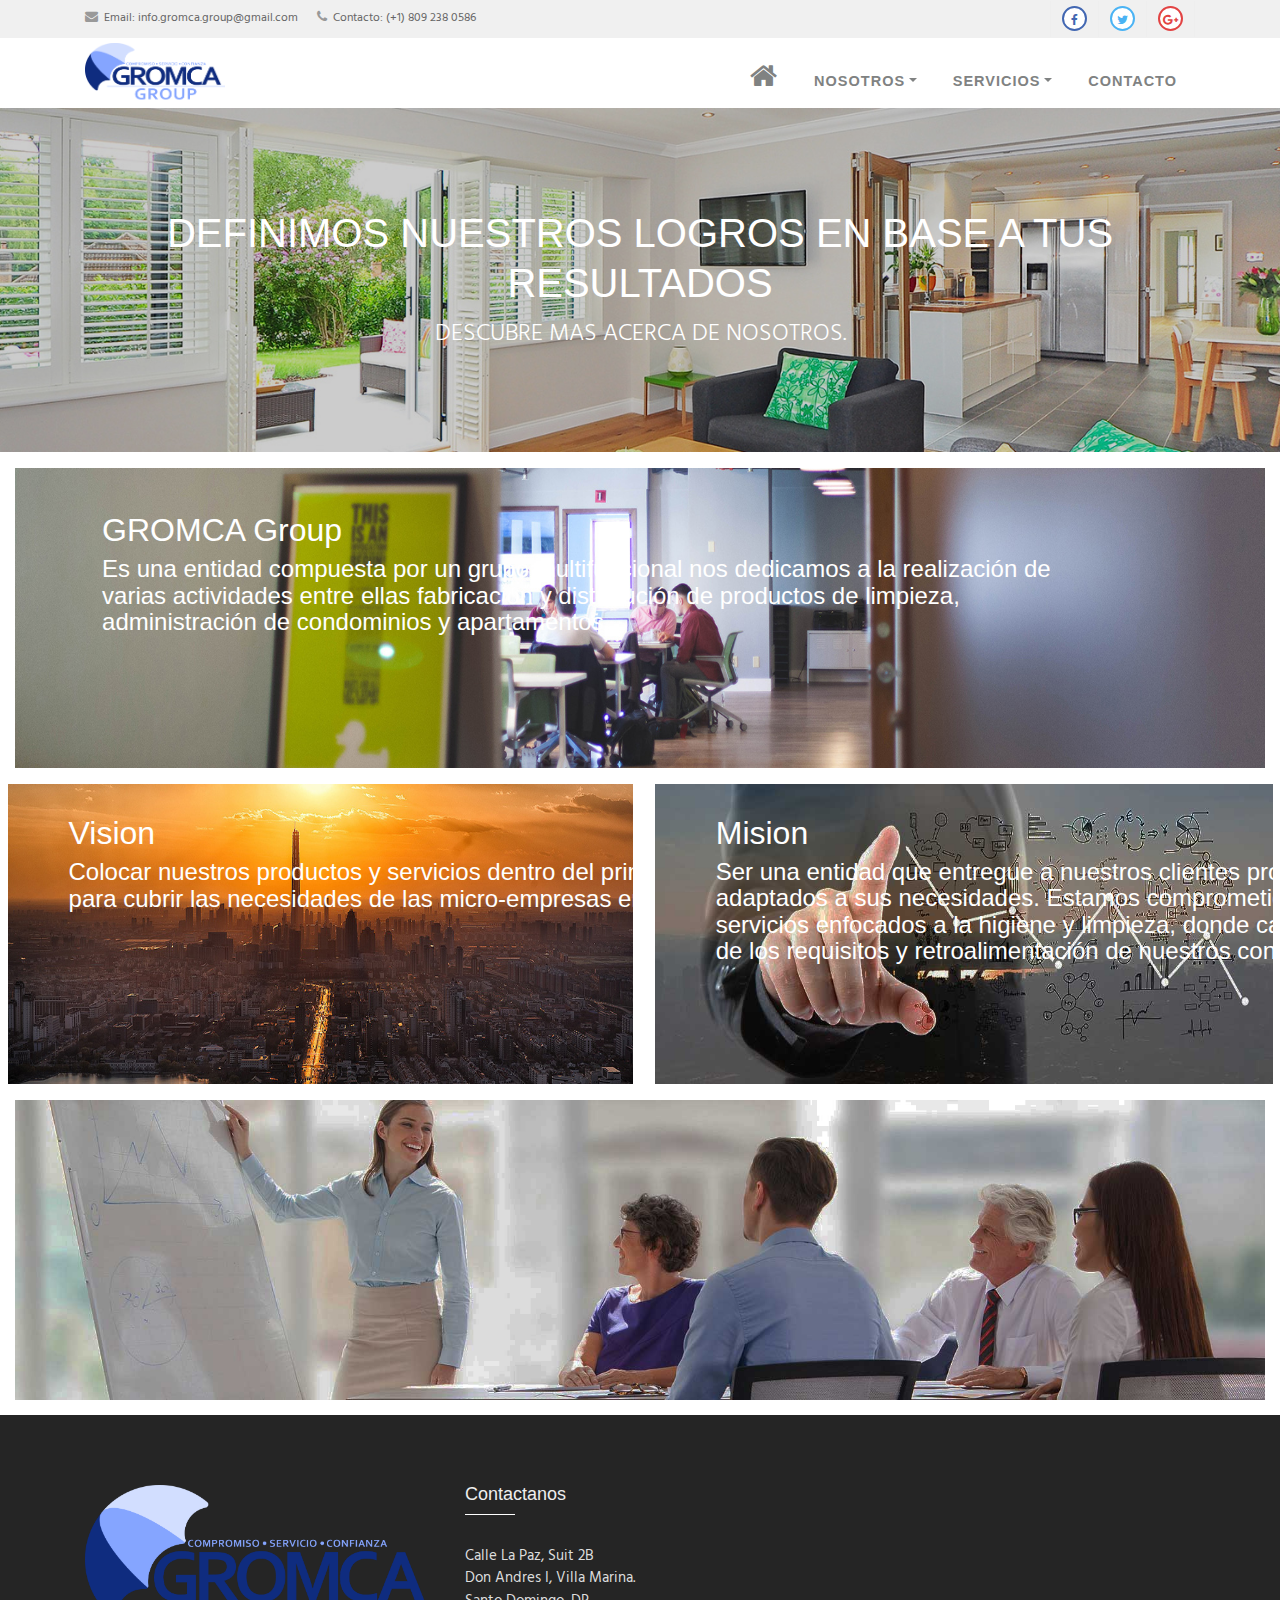
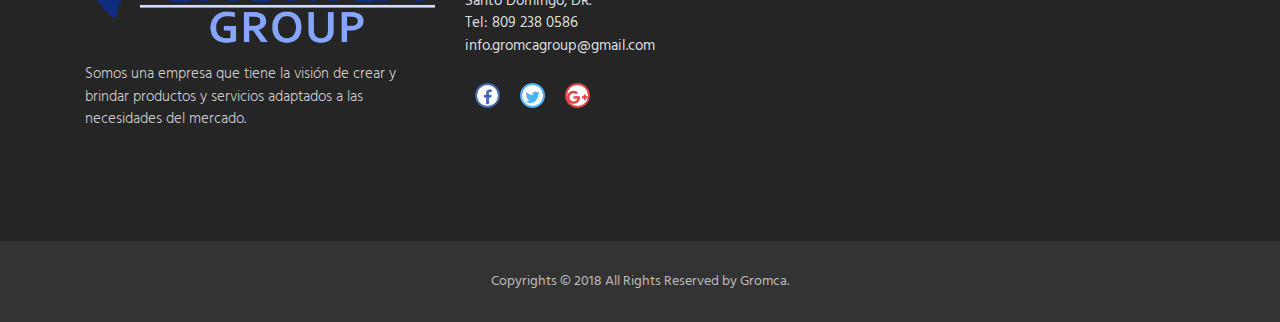
==== about.html @ 841d6919 "last updates" ====
<!--
author: Boostraptheme
author URL: https://boostraptheme.com
License: Creative Commons Attribution 4.0 Unported
License URL: https://creativecommons.org/licenses/by/4.0/
-->

<!DOCTYPE html>
<html lang="en">

  <head>

    <meta charset="utf-8">
    <meta name="viewport" content="width=device-width, initial-scale=1, shrink-to-fit=no">
    <meta name="description" content="">
    <meta name="author" content="">

    <title>Business Bootstrap Responsive Template</title>
    <link rel="shortcut icon" href="img/logo-s.png">

    <!-- Global Stylesheets -->
    <link href="https://fonts.googleapis.com/css?family=Roboto+Condensed:300,300i,400,400i,700,700i" rel="stylesheet">
    <link href="css/bootstrap/bootstrap.min.css" rel="stylesheet">
    <link rel="stylesheet" href="font-awesome-4.7.0/css/font-awesome.min.css">
    <link rel="stylesheet" href="css/animate/animate.min.css">
    <link rel="stylesheet" href="css/owl-carousel/owl.carousel.min.css">
    <link rel="stylesheet" href="css/owl-carousel/owl.theme.default.min.css">
    <link rel="stylesheet" href="css/style.css">

    <!-- Core Stylesheets -->
    <link rel="stylesheet" href="css/project.css"> 
  </head>

  <body id="page-top">

<!--====================================================
                         HEADER
======================================================--> 

     <header>

      <!-- Top Navbar  -->
      <div class="top-menubar">
        <div class="topmenu">
          <div class="container">
            <div class="row">
              <div class="col-md-7">
                <ul class="list-inline top-contacts">
                  <li>
                    <i class="fa fa-envelope"></i> Email: <a href="mailto:info.gromca.group@gmail.com">info.gromca.group@gmail.com</a>
                  </li>
                  <li>
                    <i class="fa fa-phone"></i> Contacto: (+1) 809 238 0586
                  </li>
                </ul>
              </div> 
              <div class="col-md-5">
                <ul class="list-inline top-data">
                  <li><a href="#" target="_empty"><i class="fa top-social fa-facebook"></i></a></li>
                  <li><a href="#" target="_empty"><i class="fa top-social fa-twitter"></i></a></li>
                  <li><a href="#" target="_empty"><i class="fa top-social fa-google-plus"></i></a></li> 
                  <!-- <li><a href="#" class="log-top" data-toggle="modal" data-target="#login-modal">Login</a></li>  -->
                </ul>
              </div>
            </div>
          </div>
        </div> 
      </div> 
      
      <!-- Navbar -->
      <nav class="navbar navbar-expand-lg navbar-light" id="mainNav" data-toggle="affix">
        <div class="container">
          <a class="navbar-brand smooth-scroll" href="index.html">
            <img src="img/logo-w.png" alt="logo" class="img-fluid2">
          </a> 
          <button class="navbar-toggler navbar-toggler-right" type="button" data-toggle="collapse" data-target="#navbarResponsive" aria-controls="navbarResponsive" aria-expanded="false" aria-label="Toggle navigation"> 
                <span class="navbar-toggler-icon"></span>
          </button>  
          <div class="collapse navbar-collapse" id="navbarResponsive">
            <ul class="navbar-nav ml-auto">
               <li class="nav-item" ><a class="nav-link smooth-scroll" href="index.html"><i class="fa fa-home fa-2x" aria-hidden="true"></i></a></li>
                <li class="nav-item dropdown" >
                  <a class="nav-link dropdown-toggle smooth-scroll" href="#" id="navbarDropdownMenuLink" data-toggle="dropdown" aria-haspopup="true" aria-expanded="false">Nosotros</a> 
                  <div class="dropdown-menu dropdown-cust" aria-labelledby="navbarDropdownMenuLink">
                    <a class="dropdown-item" href="about.html">Por qué Gromca?</a>
                    <a class="dropdown-item" href="team.html">Nuestro Equipo</a>
                  </div>
                </li>
                <li class="nav-item dropdown" >
                  <a class="nav-link dropdown-toggle smooth-scroll" href="#" id="navbarDropdownMenuLink" data-toggle="dropdown" aria-haspopup="true" aria-expanded="false">Servicios</a> 
                  <div class="dropdown-menu dropdown-cust" aria-labelledby="navbarDropdownMenuLink">
                    <a class="dropdown-item" href="upcoming.html">Productos</a>
                    <a class="dropdown-item" href="services.html">Adm. Condominios</a>
                  </div>
                </li>
                <li class="nav-item" ><a class="nav-link smooth-scroll" href="contact.html">Contacto</a></li>
                <li>
                  <div class="top-menubar-nav">
                    <div class="topmenu ">
                      <div class="container">
                        <div class="row">
                          <div class="col-md-9">
                            <ul class="list-inline top-contacts">
                              <li>
                                <i class="fa fa-envelope"></i> Email: <a href="mailto:info.gromca.group@gmail.com">info.gromca.group@gmail.com</a>
                              </li>
                              <li>
                                <i class="fa fa-phone"></i> Contacto: (+1) 809 238 0586
                              </li>
                            </ul>
                          </div> 
                          <div class="col-md-3">
                            <ul class="list-inline top-data">
                              <li><a href="#" target="_empty"><i class="fa top-social fa-facebook"></i></a></li>
                              <li><a href="#" target="_empty"><i class="fa top-social fa-twitter"></i></a></li>
                              <li><a href="#" target="_empty"><i class="fa top-social fa-google-plus"></i></a></li> 
                            </ul>
                          </div>
                        </div>
                      </div>
                    </div> 
                  </div>
                </li>
            </ul>  
          </div>
        </div>
      </nav>
    </header> 

<!--====================================================
                       HOME-P
======================================================-->
    <div id="home-p" class="home-p pages-head1about text-center">
        <div class="container">
            <h1 class="wow fadeInUp" data-wow-delay="0.1s">Definimos nuestros logros en base a tus resultados</h1>
            <p>Descubre mas acerca de nosotros.</p>
        </div>
	</div>




<!--====================================================
                        PROJECT-P2
======================================================--> 
    <section id="project-p2" class="project-p2" style="background: #FFFFFF;">
      <div class="container-fluid">
        <div class="row"> 
			<div class="col-md-12">
              <div class="project-p2-cont">
                <div class="col-md-5 col-sm-6">
                  <div class="project-p2-desc">
				  <h2>GROMCA Group</h2>
                    <h4 style="height: 104px;width: 1000px;">Es una entidad compuesta por un grupo multifuncional nos dedicamos a la realización de varias actividades entre ellas fabricación y distribución de productos de limpieza, administración de condominios y apartamentos.</h4>		
                  </div>
                </div>
                <img src="img/project/pro-8.jpg" class="img-fluid" alt="...">
              </div>
            </div>
            <div class="col-md-6">
              <div class="project-p2-cont">
                <div class="col-md-5 col-sm-6">
                  <div class="project-p2-desc wow fadeInUp" data-wow-delay="0.3s">
					<h2>Vision</h2>
                    <h4 style="height: 104px;width: 850px;">Colocar nuestros productos y servicios dentro del primer lugar de selección para cubrir las necesidades de las micro-empresas en República Dominicana.</h4>
                  </div>
                </div>
                <img src="img/project/pro-4.jpg" class="img-fluid" alt="...">
              </div>
            </div>
            <div class="col-md-6">
              <div class="project-p2-cont">
                <div class="col-md-5 col-sm-6">
                  <div class="project-p2-desc wow fadeInUp" data-wow-delay="0.6s">
					<h2>Mision</h2>
                    <h4 style="height: 104px;width: 850px;">Ser una entidad que entregue a nuestros clientes productos y servicios adaptados a sus necesidades. Estamos comprometidos a brindar productos y servicios enfocados a la higiene y limpieza, donde cada día mejoramos a favor de los requisitos y retroalimentación de nuestros consumidores.</h4>
                  </div>
                </div>
                <img src="img/project/pro-7.jpg" class="img-fluid" alt="...">
              </div>
            </div>
            <div class="col-md-12">
              <div class="project-p2-cont">
                <div class="col-md-5 col-sm-6">
                  <div class="project-p2-desc wow fadeInUp" data-wow-delay="0.3s" style="height: 104px;width: 850px;">
					<h2>Valores</h2>
          <h4>Confiabilidad.</h4>
					<h4>Calidad de Servicio.</h4>
					<h4>Respeto.</h4>
					<h4>Trabajo en Equipo.</h4>
					<h4>Responsabilidad.</h4>
                  </div>
                </div>
                <img src="img/img/banner-2.jpg" class="img-fluid" alt="...">
              </div>
            </div>         
          </div> 
      </div>
    </section>
    
    
<!--====================================================
                      FOOTER
======================================================--> 
 <footer> 
        <div id="footer-s1" class="footer-s1">
          <div class="footer">
            <div class="container">
              <div class="row">
                <!-- About Us -->
                <div class="col-sm-4">
                  <div><img src="img/logo-w.png" alt="" class="img-fluid3"></div>
                  <ul class="list-unstyled comp-desc-f">
                     <li><p>Somos una empresa que tiene la visión de crear y brindar productos y servicios adaptados a las necesidades del mercado. </p></li> 
                  </ul><br> 
                </div>
                <!-- End About Us -->

                <!-- Latest Tweets -->
                <div class="col-sm-5">
                  <div class="heading-footer"><h2>Contactanos</h2></div>
                  <address class="address-details-f">
                    Calle La Paz, Suit 2B<br>
					Don Andres I, Villa Marina.<br>
                    Santo Domingo, DR. <br>
                    Tel: 809 238 0586 <br>
                    <a href="info.gromcagroup@gmail.com" class=""> info.gromcagroup@gmail.com</a>
                  </address>  
                  <ul class="list-inline social-icon-f top-data">
                    <li><a href="#" target="_empty"><i class="fa top-social fa-facebook"></i></a></li>
                    <li><a href="#" target="_empty"><i class="fa top-social fa-twitter"></i></a></li>
                    <li><a href="#" target="_empty"><i class="fa top-social fa-google-plus"></i></a></li> 
                  </ul>
                </div>
                <!-- End Latest Tweets -->
              </div>
            </div><!--/container -->
          </div> 
        </div>

        <div id="footer-bottom">
            <div class="container">
                <div class="row">
                    <div class="col-md-12">
                        <div id="footer-copyrights">
                            <p>Copyrights &copy; 2018 All Rights Reserved by Gromca.</p>
                        </div>
                    </div> 
                </div>
            </div>
        </div>
        <a href="#home" id="back-to-top" class="btn btn-sm btn-green btn-back-to-top smooth-scrolls hidden-sm hidden-xs" title="home" role="button">
            <i class="fa fa-angle-up"></i>
        </a>
    </footer>


    <!-- Bootstrap core JavaScript -->
    <script src="js/jquery/jquery.min.js"></script>
    <script src="js/popper/popper.min.js"></script>
    <script src="js/bootstrap/bootstrap.min.js"></script>
    <script src="js/wow/wow.min.js"></script>
    <script src="js/owl-carousel/owl.carousel.min.js"></script>

    <!-- Plugin JavaScript -->
    <script src="js/jquery-easing/jquery.easing.min.js"></script> 
    
    <script src="js/custom.js"></script> 
  </body>
</html>
---- css/style.css ----
/*
author: Boostraptheme
author URL: https://boostraptheme.com
License: Creative Commons Attribution 4.0 Unported
License URL: https://creativecommons.org/licenses/by/4.0/
*/ 

/*====================================================
                DEFAULT VALUES:

                Font Family                 : Roboto Condensed
                
                Greenish Blue               : #2196f3       (Buttons, Icons, Links, Lines & Backgrounds)
                Steel Gray                  : #41464b       (Headings)
                light Gray                  : #61666b       (Heading Second)
                Gray                        : #717171       (Paragraphs)
                Gray extra light            : #f5f5f5       (Content Background)
                White                       : #fff          (Text With Black Backgrounds)
                Black                       : #000 

======================================================*/

@import url('https://fonts.googleapis.com/css?family=Hind:400,600');

/* General CSS */

html,
body {
    height: 100%;
}

body {
    font-family: 'Hind', sans-serif;
}  

h1, h2, h3, h4, h5 {
    font-family: 'Roboto', sans-serif;
    color:#FFFFFF;
    /*text-transform: uppercase;*/
} 

a {
    font-family: 'Hind', sans-serif;
    color: #2196f3;
}

p {
    font-family: 'Hind', sans-serif;
    color: #64707b;
    font-size: 15px;
    font-weight: 300;
}

@media (min-width: 1600px) {
    p {
        font-family: 'Hind', sans-serif;
        color: #64707b;
        font-size: 16px;
        font-weight: 300;
    }    
}
 
/*====================================================
                       NAVIGATION
======================================================*/
     
    /*Top Navbar*/

    .top-menubar-nav {
        display: none;
    }

    header .topmenu {
        background: #f0f0f0;
        border-top: solid 1px #f0f0f0;
        border-bottom: solid 1px #f0f0f0;
    }


    /*Top Contacts*/

    header .topmenu ul {
        margin: 0;
    }

    header .topmenu .top-contacts {
        line-height: 25px;
    }

    header .topmenu .top-contacts li {
        color: #666;
        padding: 5px 0;
        font-size: 12px;
        margin-right: 15px;
        display: inline-block;
    }

    header .topmenu .top-contacts li a {
        color: #666;
    }

    header .topmenu .top-contacts i {
        color: #999;
        font-size: 13px;
        margin-right: 3px;
    }


    /*Top Data*/

    header .topmenu .top-data {
        text-align: right;
    }

    header .topmenu .top-data li {
        padding: 5px 11px;
        margin-left: -4px;
        display: inline-block;
        border-right: solid 1px #eee;
    }

    header .topmenu .top-data li:first-child {
        margin-left: 0;
        border-left: solid 1px #eee;
    }

    header .topmenu .top-data li a {
        font-size: 12px;
    }

    header .topmenu .top-data li a:hover {
        text-decoration: none;
    }

    .top-social {
        height: 25px;
        line-height: 25px;
        text-align: center;
        width: 25px;
        border-radius: 50%;
        background: #fff;
    }

    header .topmenu .top-data li i.top-social.fa-facebook,
    .social-icon-f li i.top-social.fa-facebook {
        border: 2px solid #4267b2;
        color: #4267b2;
    }

    header .topmenu .top-data li i.top-social.fa-facebook:hover,
    .social-icon-f li i.top-social.fa-facebook:hover {
        background: #4267b2;
        color: #fff;
    }

    header .topmenu .top-data li i.top-social.fa-twitter,
    .social-icon-f li i.top-social.fa-twitter {
        border: 2px solid #4AB3F4;
        color: #4AB3F4;
    }

    header .topmenu .top-data li i.top-social.fa-twitter:hover,
    .social-icon-f li i.top-social.fa-twitter:hover {
        background: #4AB3F4;
        color: #fff;
    }

    header .topmenu .top-data li i.top-social.fa-google-plus,
    .social-icon-f li i.top-social.fa-google-plus {
        border: 2px solid #e24343;
        color: #e24343;
    }

    header .topmenu .top-data li i.top-social.fa-google-plus:hover,
    .social-icon-f li i.top-social.fa-google-plus:hover {
        background: #e24343;
        color: #fff;
    }

       header .topmenu .top-data li i.top-social.fa-linkedin,
    .social-icon-f li i.top-social.fa-linkedin {
        border: 2px solid #0077B5;
        color: #0077B5;
    }

    header .topmenu .top-data li i.top-social.fa-linkedin:hover,
    .social-icon-f li i.top-social.fa-linkedin:hover {
        background: #0077B5;
        color: #fff;
    }

    header .topmenu .top-data li a.log-top {
        text-decoration: none;
        font-size: 15px;
        font-weight: 700;
        color:#888;
    }

    header .topmenu .top-data li a.log-top:hover {
        color:#555;
    }


    /*Responsive Topbar*/

    @media (max-width: 991px) {
        header .topmenu ul {
            text-align: center !important;
        }

        header .topmenu .top-data li {
            top: 1px;
            padding: 6px 10px;
            margin-left: -5px;
            position: relative;
            border: solid 1px #eee;
        }
    }


    /*Navbar*/
    .affix {
        position: fixed;
        top: 0;
        right: 0;
        left: 0;
        z-index: 1030;
        box-shadow: 0px 0.5px 4px #c3c2c2;
    }  

    .navbar {
        padding: 0;
        -webkit-transition: all .5s ease-in-out;
        transition: all .5s ease-in-out;
        background: #fff;
    }

    .navbar-header {
        padding-left: 85px;
    }

    .justify-content-end {
        padding-right: 85px;
    }

    .navbar-nav {
        float: right;
    }


    .navbar-nav>li {
        height: 65px;
        line-height: 65px;
        border-bottom: 3px solid rgba(0, 0, 0, 0);
        transition: all .5s ease-in-out;
    }

    .navbar-nav>li:hover,
    .navbar-nav>li:active {
        border-bottom: 2px solid #2196f3;
        background: #f0f0f0;
    }

    .navbar-nav>li>a {
        color: #808282 !important; 
        font-size: 14.5px;
        font-weight: 700;
        font-family: "hine", sans-serif;
        text-transform: uppercase;
        letter-spacing: 1px;
        margin: 0 10px;
    }

    .navbar-nav>li>a:hover,
    .navbar-nav>li>a:active {
        color: #2196f3!important;
    }

    
    /*This is item search bar*/

    .navbar-nav li>.search {
        color: #aaa;
        cursor: pointer;
        font-size: 15px;
        z-index: 0;
        min-width: 30px;
        margin-top: 3px;
        padding: 28px 0;
        text-align: center;
        display: inline-block;
    }

    .navbar-nav li>.search:hover {
        color: #2196f3;
    }

    .navbar .search-open {
        right: 0;
        top: 65px;
        display: none;
        height: 50px;
        padding: 4px;
        position: absolute;
        background: #fff;
        box-shadow: 0 0 3px #ddd;
        z-index: 1001;
    }

    .navbar .search-open input,
    .navbar .search-open span {
        height: 40px;
        border-color: #2196f3;
        line-height: 50px;
    }

    .navbar .search-open span {
        background: #2196f3;
        color: #fff;
    }

    .navbar-toggle {
        background-color: rgba(0, 0, 0, 0.1);
        border: 1px solid #fff;
        border-radius: 0;
    }

    .navbar-toggle .navbar-toggler-icon {
        background-color: #fff!important;
    }

    .navbar-collapse {
        max-height: none !important;
    }

    .vesco-top-nav ul.navbar-nav>li>a.active {
        color: #2196f3!important;
    }
      
    @media (min-width: 992px){

        .navbar-expand-lg .navbar-nav .dropdown-menu.mega-menu {
            position: absolute;
            left: -280px;
        }

        .dropdown-cust.mega-menu .dropdown-item {
            border-right: 1px solid #e0e0e0;
        }    

        .dropdown-cust.mega-menu {
            margin-top: 0px;
            min-width: 450px;
            padding: 0;
            border-top: 2px solid #2196f3;
            border-left: 2px solid rgba(1, 1, 1, 0);
            border-right: 2px solid rgba(1, 1, 1, 0);
            border-bottom: 2px solid #2196f3;
            border-radius: 0;
        }
    } 

    @media (min-width: 992px) and (max-width: 1200px) {
        .navbar-expand-lg .navbar-nav .dropdown-menu.mega-menu {
            position: absolute;
            left: -300px;
        }    
    }

    .dropdown-cust {
        margin-top: 0px;
        min-width: 220px;
        padding: 0;
        border-top: 2px solid #2196f3;
        border-left: 2px solid rgba(1, 1, 1, 0);
        border-right: 2px solid rgba(1, 1, 1, 0);
        border-bottom: 2px solid #2196f3;
        border-radius: 0;
    } 

    .dropdown-cust .dropdown-item {
        display: block;
        width: 100%;
        padding: 0px 1rem;
        margin: 0px;
        height: 40px;
        line-height: 40px;
        font-size: 14px;
        clear: both;
        font-weight: 400;
        color: #61666b;
        text-align: inherit;
        white-space: nowrap;
        text-transform: uppercase;
        background: 0 0;
        border-bottom: 1px solid #e0e0e0;
    } 

    .dropdown-cust .dropdown-item:hover,
    .dropdown-cust .dropdown-item.active {
        background: #f0f0f0;
    }

    .dropdown-cust.mega-menu .mega-menu-img img {
    }

    @media (max-width: 991px) {

        .navbar>.container .navbar-nav {
            float: left;
            border-top: 1px solid #ddd;
            width: 100%;
        }

        .navbar>.container .navbar-brand,
        .navbar>.container-fluid .navbar-brand {
            padding: 12px 0px;
            margin-left: -10px;
        }

        .navbar-toggle {
            margin-right: 0;
        }

        .navbar .search-open {
            width: 100%;
        }

        .navbar-nav>li {
            height: auto;
            line-height: 35px;
            border-bottom: 3px solid rgba(0, 0, 0, 0);
            transition: all .5s ease-in-out;
            border-bottom: 1px solid #ddd;
        }

        .navbar-nav>li.active,
        .navbar-nav>li:hover,
        .navbar-nav>li:active {
            border-bottom: 2px solid #ddd;
            background: #f0f0f0;
        }

        .navbar li>.search {
            display: none;
        }

        .navbar .search-open {
            right: 0;
            top: 0;
            display: block;
            height: auto;
            line-height: 50px;
            padding: 4px;
            position: relative;
            box-shadow: none;
            background: none;
            z-index: 1;
        }

        .dropdown-cust {
            margin-top: -2px;
            min-width: 220px;
            padding: 0;
            border-left: 2px solid rgba(1, 1, 1, 0);
            border-right: 2px solid rgba(1, 1, 1, 0);
            border-bottom: 2px solid #2196f3;
            border-radius: 0;
            z-index: 0;
            overflow: hidden;
        }
    }

    @media (max-width: 767px) {

        .affix {
            position: absolute;
            top: 0;
            right: 0;
            left: 0;
            z-index: 1030;
            box-shadow: 0px 0.5px 4px #c3c2c2;
        }  

        .top-menubar {
            display: none;
        }

        .container {
            max-width: 100%;
        }

        .navbar>.container .navbar-brand,
        .navbar>.container .navbar-toggler,
        .navbar>.container-fluid .navbar-brand {
            margin: 8px 10px;
        }

        .navbar>.container .navbar-brand,
        .navbar>.container-fluid .navbar-brand {
            padding: 8px 0px;
        }

        .navbar-nav>li {
            line-height: 25px;
            padding: 0 20px;
            border-bottom: 3px solid rgba(0, 0, 0, 0);
            transition: all .5s ease-in-out;
            border-bottom: 1px solid #ddd;
        }

        .navbar-nav>li:last-child {
            padding: 0px;
        }
        .navbar-nav>li.dropdown .dropdown-menu {
            margin-bottom: 15px;
        }

        .top-menubar-nav {
            display: block;
        }
    }

    @media (min-width: 1600px) {
        .dropdown-cust .dropdown-item {
            font-size: 15px;
        }
    }

/*====================================================
                  BUTTON (Generic)
======================================================*/

    .btn-general {
        background-color: transparent;
        text-align: center;
        border-width: 1px;
        border-radius: 0px;
        font-size: 16px;
        padding: 10px 15px;
        font-weight: 400;
        text-transform: uppercase;
    }

    .btn-white {
        border-color: #2196f3;
        background-color: #2196f3;
        color: #fff;
    }

    .btn-white:hover,
    .btn-white:focus {
        background-color: transparent;
        color: #2196f3;
        cursor: pointer;
    }

    .btn-green {
        border-color: #2196f3;
        color: #2196f3;
    }

    .btn-green:hover,
    .btn-green:focus {
        background-color: #2196f3;
        color: #fff;
        cursor: pointer;
    }
     
/*====================================================
                       HOME
======================================================*/

    .carousel-fade {
        height: 90vh;
        background-size: cover;
        background-position: center center;
        background-repeat: no-repeat;
        background-image: url(../img/PageImages/home.jpg);
    }

    .carousel-fade .carousel-inner .carousel-item {
        -webkit-transition-property: opacity;
        transition-property: opacity;
    }

    .carousel-fade .carousel-control {
        z-index: 2;
    }

    .carousel-fade {
        position: relative;
        height: 90vh;
    }

    .hero {
        position: absolute;
        top: 45%;
        left: 50%;
        background: rgba(0, 0, 0, 0.7);
        border: 5px solid #fff;
        padding: 40px;
        z-index: 3;
        color: #c0c0c0;
        text-align: center;
        text-transform: uppercase;
        text-shadow: 1px 1px 0 rgba(0, 0, 0, 0);
        -webkit-transform: translate3d(-50%, -50%, 0);
        -moz-transform: translate3d(-50%, -50%, 0);
        -ms-transform: translate3d(-50%, -50%, 0);
        -o-transform: translate3d(-50%, -50%, 0);
        transform: translate3d(-50%, -50%, 0);
    }

    .hero h1 {
        font-size: 3.5em;
        color: #fff;
        font-weight: 700;
        width: 600px;
        margin: 0;
        padding: 0;
        opacity: 1;
        letter-spacing: 2px;
        margin-bottom: 30px;
    }

    .hero h1 span a {
        color: #2196f3;
        text-decoration: none;
    }

    .hero h3 {
        font-size: 1em;
        color: #fff;
        letter-spacing: 2px;
        margin-bottom: 15px;
    }

    .hero button {
        margin: 10px 0;
    }

    .carousel-fade .carousel-inner .carousel-item .hero {
        opacity: 0;
        -webkit-transition: 2s all ease-in-out .1s;
        -moz-transition: 2s all ease-in-out .1s;
        -ms-transition: 2s all ease-in-out .1s;
        -o-transition: 2s all ease-in-out .1s;
        transition: 2s all ease-in-out .1s;
    }

    .carousel-fade .carousel-inner .carousel-item.active .hero {
        opacity: 1;
        -webkit-transition: 2s all ease-in-out .1s;
        -moz-transition: 2s all ease-in-out .1s;
        -ms-transition: 2s all ease-in-out .1s;
        -o-transition: 2s all ease-in-out .1s;
        transition: 2s all ease-in-out .1s;
    }

    .overlay {
        position: absolute;
        width: 100%;
        height: 90%;
        z-index: 2;
        background: rgba(0, 0, 0, 0);
    }

    .carousel-fade .carousel-inner .carousel-item {
        height: 100vh;
    }

    @media (max-width: 767px) {
        .hero h1 {
            font-size: 2.5em;
            color: #fff;
            font-weight: 700;
            width: 400px;
            margin: 0;
            padding: 0;
            opacity: 1;
            letter-spacing: 2px;
            margin-bottom: 30px;
        }
        .hero h3 {
            font-size: 1em;
            color: #fff;
            letter-spacing: 2px;
            line-height: 25px;
            margin-bottom: 15px;
        }
    }

    @media (max-width: 575px) {
        .hero {
            position: absolute;
            top: 45%;
            padding: 20px 0px;
        }
        .hero h1 {
            font-size: 1.9em;
            color: #fff;
            font-weight: 700;
            width: 370px;
            margin: 0;
            padding: 0;
            opacity: 1;
            letter-spacing: 2px;
            margin-bottom: 30px;
        }
        .hero h3 {
            font-size: .9em;
            color: #fff;
            letter-spacing: 2px;
            line-height: 25px;
            margin-bottom: 15px;
        }
    }

    @media (max-width: 420px) {
        .hero {
            position: absolute;
            top: 45%;
            padding: 20px 0;
            border: 3px solid #fff;
        }
        .hero h1 {
            font-size: 1.7em;
            color: #fff;
            font-weight: 700;
            width: 295px;
            margin: 0;
            padding: 0;
            opacity: 1;
            letter-spacing: 2px;
            margin-bottom: 30px;
        }
        .hero h3 {
            font-size: .8em;
            color: #fff;
            letter-spacing: 2px;
            line-height: 25px;
            margin-bottom: 15px;
        }
    }

/*====================================================
               OTHER HOME PAGE
======================================================*/

      .home-p {
        z-index: 1;
        padding: 100px 0;
        position: relative;
      }

      .home-p.breadcrumbs-lg {
        padding: 200px 0;
      } 

      .home-p.pages-head1 {
        background: url(../img/img/banner-1.jpg) no-repeat;
        background-size: cover;
        background-position: center center;
      }
      .home-p.pages-head1about {
        background: url(../img/project/pro-3.jpg) no-repeat;
        background-size: cover;
        background-position: center center;
      }
      .home-p.pages-clean {
        background: url(../img/img/pro-3.jpg) no-repeat;
        background-size: cover;
        background-position: center center;
      }
      .home-p.pages-security {
        background: url(../img/img/seguridad.jpg) no-repeat;
        background-size: cover;
        background-position: center center;
      }
      .home-p.pages-maintenance {
        background: url(../img/img/mantenimiento.jpg) no-repeat;
        background-size: cover;
        background-position: center center;
      }

      .home-p.pages-head2 {
        background: url(../img/img/banner-2.jpg) no-repeat;
        background-size: cover;
        background-position: center center;
      } 

      .home-p.pages-head3 {
        background: url(../img/img/banner-3.jpg) no-repeat;
        background-size: cover;
        background-position: center center;
      }  

      .home-p.pages-head4 {
        background: url(../img/PageImages/contact.jpg) no-repeat;
        background-size: cover;
        background-position: center center;
      }  

      .home-p:after {
        top: 0;
        left: 0;
        z-index: -1;
        width: 100%;
        height: 100%;
        content: " ";
        position: absolute;
        background: rgba(0,0,0,0.2);
      }

      .home-p h1 {
        color: #fff;
        font-size: 40px;
        line-height: 50px;
        text-transform: uppercase;
      }

      .home-p p {
        color: #fff;
        font-size: 24px;
        font-weight: 200;
        margin-bottom: 0;
        text-transform: uppercase;
      }

      @media (max-width: 992px) {
        .home-p.breadcrumbs-lg {
          padding: 100px 0;
        }
      }

      @media (max-width: 768px) {
        .home-p,
        .home-p.breadcrumbs-lg {
          padding: 50px 0;
        }

        .home-p h1 {
          font-size: 30px;
          line-height: 40px;
        }

        .home-p p {
          font-size: 18px;
        }
      }

/*====================================================
               TITLE CONTENT (Generic)
======================================================*/

    .title-bar {
        padding: 100px 0;
    }

    .title-bar h1 {
        color: #41464b;
        text-align: center;
        font-weight: 700;
        margin: 20px auto 10px auto;
    }

    .title-bar .heading-border {
        width: 60px;
        height: 10px;
        background-color: #2196f3;
        margin: 0 auto 20px auto;
    }

    .heading-border-light {
        width: 30px;
        height: 5px;
        background-color: #2196f3;
        margin: 0 0 20px 0;
    }

    .title-bar p {
        color: #717171;
    }

    .title-bar p {
        text-align: center;
        font-size: 15px;
        line-height: 1.5;
        padding-bottom: 40px;
        margin: 0 auto;
        max-width: 700px;
    }

    .title-bar .title-but {
        margin: 0;
        background-color: transparent;
        text-align: center;
    }

    @media (max-width: 575px) {

        .title-bar {
            padding: 50px 0;
        }

        .title-bar h1 {
            color: #41464b;
            font-size: 30px;
            text-align: center;
            font-weight: 700;
            margin: 20px auto 10px auto;
        }

        .title-bar p {
            text-align: center;
            font-size: 14px;
            line-height: 1.5;
            padding-bottom: 40px;
            margin: 0 auto;
            max-width: 700px;
        }
    }

    @media (min-width: 1600px) {
        .title-bar p {
            font-size: 16px;
        }
    }

/*====================================================
               COLOR (Generic)
======================================================*/

    .cl-white {
        color: #fff;
    }

    .cl-atlantis {
        color: #fff;
    }

    .bg-white {
        background: #fff;
    }

    .bg-atlantis {
        background: #2196f3;
    }

    .bg-starship {
        background: #cdd613;
    }

    .bg-matisse {
        background: #0b385d;
    }

    .bg-chathams {
        background: #0aa1b9;
    }

    .bg-gray {
        background: #f0f0f0;
    }

    .bg-light-gray {
        background: #f9f9f9;
    }

    .bg-gradiant {
        background: -moz-linear-gradient(45deg, rgba(34, 155, 242, 1) 0%, rgba(0, 128, 129, 1) 99%, rgba(0, 128, 128, 1) 100%);
        /* ff3.6+ */
        background: -webkit-gradient(linear, left bottom, right top, color-stop(0%, rgba(34, 155, 242, 1)), color-stop(99%, rgba(0, 128, 129, 1)), color-stop(100%, rgba(0, 128, 128, 1)));
        /* safari4+,chrome */
        background: -webkit-linear-gradient(45deg, rgba(34, 155, 242, 1) 0%, rgba(0, 128, 129, 1) 99%, rgba(0, 128, 128, 1) 100%);
        /* safari5.1+,chrome10+ */
        background: -o-linear-gradient(45deg, rgba(34, 155, 242, 1) 0%, rgba(0, 128, 129, 1) 99%, rgba(0, 128, 128, 1) 100%);
        /* opera 11.10+ */
    }

/*====================================================
                LOGIN OR REGISTER
======================================================*/

        #login-modal .modal-dialog {
            margin-top: 170px;
            width: 400px;
        }

        #login-modal label {
            color: #888;
            margin-bottom: 0;
        }

        #login-modal input[type=text],
        input[type=password] {
            margin-bottom: 15px;
            border-radius: 0;
        }

        .modal-backdrop.in {
            filter: alpha(opacity=10);
            opacity: .8;
        }

        .modal-content {
            /*background-color: #ececec;*/
            border: 3px solid #2196f3;
            border-radius: 0px;
            outline: 0;
        }

        .modal-header {
            min-height: 16.43px;
            padding: 15px 15px 15px 15px;
            border-bottom: 0px;
        }

        .modal-body {
            position: relative;
            padding: 25px 45px;
        }

        .modal-footer {
            padding: 15px 45px 15px 45px;
            text-align: left;
            width: 100%;
            border-top: 0px;
            -ms-flex-align: center;
            align-items: center;
            -ms-flex-pack: end;
            justify-content: center;
        }

        .modal-footer {
            display: -ms-flexbox;
            display: flex;
            padding: 15px;
            border-top: 1px solid #e9ecef;
        }

        .checkbox {
            margin-bottom: 0px;
        }


        .btn-link {
            padding: 5px 10px 0px 0px;
            color: #95a5a6;
        }

        .btn-link:hover,
        .btn-link:focus {
            color: #2c3e50;
            text-decoration: none;
        }

        @media (max-width: 575px) {
            #login-modal .modal-dialog {
                margin-top: 100px;
                width: 300px;
                margin: 100px auto;
            }
        }

/*====================================================
                        ABOUT
======================================================*/

    .about .about-content-box {
        padding: 80px 20px;
        text-align: center;
    }

    .about-content-box>i {
        color: #fff;
        height: 150px;
        line-height: 150px;
        font-size: 100px;
    }

    .about-content-box>h5 {
        color: #fff;
        text-transform: none;
        font-weight: normal;
        padding: 20px 0 10px 0;
    }

    .about-content-box>p {
        color: #fff;
    }

    @media (max-width: 767px) {
        .about .container-fluid {
            width: 60%
        }

        .about .container-fluid .col-md-4 {
            margin: 15px 0;
        }
    }

    @media (max-width: 585px) {
        .about .container-fluid {
            width: 80%
        }

        .about .container-fluid .col-md-4 {
            margin: 15px 0;
        }
    }


    @media (max-width: 420px) {
        .about .container-fluid {
            width: 100%
        }

        .about .container-fluid .col-md-4 {
            margin: 0;
        }
    }


/*====================================================
                       STORY
======================================================*/

    #story {
        padding-bottom: 50px;
    }

    .story-desc {
        padding: 0 40px 40px 10px;
    }

    .story-desc>h6 {
        color: #2196f3;
        font-weight: 700;
    }

    .story-desc>p {
        font-size: 15px;
    }

    .story-descb {
        padding: 10px 10px 30px 10px;
        margin: 60px 0;
        background: #f7f7f7;
        text-align: center;
        -webkit-transition: all .5s ease-in-out;
        transition: all .5s ease-in-out;
    }

    .story-descb:hover {
        box-shadow: 2px 2px 6px 1px rgba(158, 158, 158, 0.77);
        border-bottom: 5px solid #2196f3;
        margin-top: 55px;
        cursor: pointer;
    }

    .story-descb>i {
        font-size: 45px;
        height: 60px;
        line-height: 60px;
        color: #999;
    }

    .story-descb h6 {
        font-size: 18px;
        color: #666;
        padding: 25px 0 5px;
    }

    .story-descb p {
        color: #867f7f;
        font-size: 14px;
    }

    @media (max-width: 767px) {
        .story-descb {
            padding: 10px 10px 30px 10px;
            margin: 20px 0;
            background: #f7f7f7;
            text-align: center;
            -webkit-transition: all .5s ease-in-out;
            transition: all .5s ease-in-out;
        }
    }

    @media (max-width: 585px) {
        .story-descb {
            padding: 10px 10px 30px 10px;
            margin: 20px 10%;
            background: #f7f7f7;
            text-align: center;
            -webkit-transition: all .5s ease-in-out;
            transition: all .5s ease-in-out;
        }
    }

    @media (max-width: 420px) {
        .story-descb {
            padding: 10px 10px 30px 10px;
            margin: 20px 0%;
            background: #f7f7f7;
            text-align: center;
            -webkit-transition: all .5s ease-in-out;
            transition: all .5s ease-in-out;
        }
    }

    @media (min-width: 1600px) {
        .story-desc>p {
            font-size: 16px;
        }

        .story-descb p {
            color: #867f7f;
            font-size: 16px;
        }
    }

/*====================================================
                       THOUGHT
======================================================*/

    .bg-parallax {
        background-repeat: no-repeat;
        background-size: cover;
        background-position: center;
        /*background-attachment: fixed;*/
    }

    .thought-bg {
        height: 400px;
        background-image: url(../img/thought-bg.jpg);
    }

    .title-bar-thought p {
        color: #fff;
        font-size: 17px;
        padding-top: 50px;
    }

    .title-bar-thought h6 {
        text-align: center;
        font-style: italic;
        color: #fff;
    }

    .overlay-thought {
        position: absolute;
        width: 100%;
        height: 400px;
        background: rgba(33, 150, 243, 0.53);
    }

    #thought .title-bar {
        padding: 50px 0;
    }


/*====================================================
                       OFFER
======================================================*/

    #comp-offer {
        padding: 100px 0;
    }

    .desc-comp-offer h2,
    .desc-comp-offer>.heading-border-light {
        margin-left: 20px;
    }

    .desc-comp-offer-cont {
        margin-bottom: 10px;
        box-shadow: 3px 3px 10px 1px rgba(158, 158, 158, 0.68);
        -webkit-transition: all .5s ease-in-out;
        transition: all .5s ease-in-out;
    }

    .desc-comp-offer-cont:hover {
        margin-bottom: 10px;
        border-bottom: 5px solid #2196f3;
        margin-top: -5px;
        cursor: pointer;
    }

    .desc-comp-offer .btn-green {
        margin: 15px;
    }

    .desc-comp-offer .btn-white {
        margin: 15px;
        padding: 10px 18px;
    }

    .thumbnail-blogs {
        position: relative;
        overflow: hidden;
    }

    .caption {
        position: absolute;
        top: 0;
        right: 0;
        background: rgba(33, 150, 243, 0.72);
        width: 100%;
        height: 100%;
        padding: 2%;
        display: none;
        text-align: center;
        color: #fff !important;
        z-index: 2;
    }

    .caption i {
        margin: 30% 4px;
        border: 2px solid #fff;
        cursor: pointer;
        font-size: 25px;
        border-radius: 50%;
        padding: 5px;
        transition: border 0.2s ease, font-size 0.2s ease;
    }

    .desc-comp-offer-cont h3 {
        padding: 30px 10px 0 10px;
        font-size: 18px;
        text-transform: none;
    }

    .desc-comp-offer-cont p {
        padding: 0 10px;
        font-size: 14px;
    }

    .desc-comp-offer-cont a {
        padding: 0px 10px;
    }

    @media (min-width: 768px) and (max-width: 991px) {

        #comp-offer {
            margin-left: 10px
        }

        #comp-offer .col-md-3:first-child {
            -ms-flex: 0 0 90%;
            flex: 0 0 90%;
            max-width: 90%!important;
        }

        #comp-offer .col-md-3 {
            -ms-flex: 0 0 33%;
            flex: 0 0 33%;
            max-width: 33%!important;
        }
    }

    @media (max-width: 767px) {
        .desc-comp-offer {
            margin-top: 20px;
        }
    }

    @media (max-width: 575px) {
        #comp-offer .col-sm-6 {
            -ms-flex: 0 0 70%;
            flex: 0 0 70%;
            max-width: 70%!important;
        }

        .desc-comp-offer {
            margin: 20px auto;
        }
    }

    @media (max-width: 420px) {
        #comp-offer .col-sm-6 {
            -ms-flex: 0 0 95%;
            flex: 0 0 95%;
            max-width: 95%!important;
        }
    }

    @media (min-width: 1600px) {
        .desc-comp-offer-cont p {
            padding: 0 10px;
            font-size: 16px;
        }
    }

/*====================================================
                      WHAT WE DO
======================================================*/

    .what-we-do {
        padding: 110px 0;
    }

    .what-we-do h3 {
        padding-top: 20px;
        color: #fff;
        font-weight: 700;
    }

    .what-we-do .heading-border-light {
        background-color: #fff;
    }

    .what-we-do p {
        color: #fff;
    }

    .what-we-desc {
        padding: 20px;
        color: #fff;
    }

    .what-we-desc i {
        float: left;
        font-size: 35px;
        margin-right: 20px;
        height: 95px;
        line-height: 45px;
    }

    .what-we-desc h6 {
        height: 30px;
        font-size: 18px;
        line-height: 30px;
    }

    .what-we-desc p {
        font-size: 14px;
    }

    @media (min-width: 992px) and (max-width: 1199px) {
        .what-we-desc i {
            float: left;
            font-size: 35px;
            margin-right: 20px;
            height: 125px;
            line-height: 45px;
        }
    }

    @media (min-width: 768px) and (max-width: 991px) {

        .what-we-do {
            padding: 110px 50px;
        }

        .what-we-do .col-md-4 {
            -ms-flex: 0 0 50%;
            flex: 0 0 50%;
            max-width: 50%!important;
        }
    }

    @media (max-width: 575px) {
        .what-we-do .col-sm-6 {
            -ms-flex: 0 0 80%;
            flex: 0 0 80%;
            max-width: 80%!important;
            margin: auto;
        }
    }

    @media (max-width: 575px) {
        .what-we-do .col-sm-6 {
            -ms-flex: 0 0 95%;
            flex: 0 0 95%;
            max-width: 95%!important;
            margin: auto;
        }
    }

    @media (min-width: 1600px) {
        .what-we-desc p {
            font-size: 15px;
        }
    }

/*====================================================
                   SERVICE-HOME
======================================================*/

    #service-h {
        padding: 120px 0 50px;
    }

    .service-h-desc {
        padding: 50px 10px 90px 60px;
    }

    .service-h-desc>h6 {
        color: #2196f3;
        font-weight: 700;
    }

    .service-himg {
        background: #F0F0F0;
        height: 475px;
        margin-top: 30px;
        width: 70%;
    }

    .service-himg iframe {
        height: 370px;
        width: 130%;
        margin: 50px -60px 70px 65px;
        box-shadow: 3px 3px 8px 1px #505050;
        border: 1px solid #2196f3;
    }

    .service-h-tab {
        position: relative;
        margin: 20px 0;
    }

    .service-h-tab .nav-tabs>a {
        border-radius: 0;
        width: 190px;
        text-align: center;
        height: 55px;
        line-height: 40px;
        border: 1px solid #ddd;
    }

    .service-h-tab .nav-tabs>a.active {
        color: #fff;
        border: 1px solid #2196f3;
        background: #2196f3;
    }

    .service-h-tab .tab-content .tab-pane {
        padding: 20px 20px 0px 10px;
    }

    @media (min-width: 768px) and (max-width: 1199px) {
        .service-himg {
            background: #fff;
            height: 475px;
            margin: auto;
        }

        #service-h .col-md-6 {
            -ms-flex: 0 0 100%;
            flex: 0 0 100%;
            max-width: 100%!important;
        }

        .service-himg iframe {
            height: 370px;
            width: 100%;
            margin: 50px auto 70px auto;
            box-shadow: 3px 3px 8px 1px #505050;
            border: 1px solid #2196f3;
        }
    }

    @media (min-width: 768px) and (max-width: 991px) {

        .service-himg iframe {
            height: 370px;
            width: 100%;
            box-shadow: 3px 3px 8px 1px #505050;
            border: 1px solid #2196f3;
        }
    }

    @media (max-width: 767px) {

        #service-h {
            padding: 30px 0 0px;
        }

        .service-himg {
            background: #fff;
            height: 315px;
            width: 100%;
        }
        .service-himg iframe {
            height: 270px;
            width: 100%;
            margin: 50px auto 70px auto;
            box-shadow: 3px 3px 8px 1px #505050;
            border: 1px solid #2196f3;
        }

        .service-h-tab .nav-tabs>a {
            border-radius: 0;
            width: 100%;
            text-align: center;
            height: 55px;
            line-height: 40px;
            border: 1px solid #ddd;
        }
    }

    @media (max-width: 420px) {
        .service-himg iframe {
            height: 200px;
            width: 100%;
            margin: 50px auto 70px auto;
            box-shadow: 3px 3px 8px 1px #505050;
            border: 1px solid #2196f3;
        }

        .service-h-desc {
            padding: 50px 10px 90px 10px;
        }
    }



/*====================================================
                       CLIENT
======================================================*/

    #client {
        padding-bottom: 100px;
        background: #f0f0f0;
    }

    .client-cont {
        width: 400px;
        padding: 30px;
        background: #fff;
        margin: 0 auto;
        border-bottom: 5px solid #2196F3;
    }

    .client-cont img {
        height: 90px;
        width: 90px;
        margin-right: 35px;
        border-radius: 50%;
        float: left;
    }

    .client-cont h5 {
        padding-top: 10px;
        height: 45px;
        line-height: 45px;
    }

    .client-cont h6 {
        font-size: 14px;
        font-weight: 700;
        padding-bottom: 25px;
    }

    .client-cont i {
        font-size: 20px;
        color: #666;
    }

    .client-cont p {
        width: 400px;
        padding: 5px 30px;
    }

    @media (max-width: 991px) {
    .client-cont {
        width: 330px;
        padding: 30px;
        background: #fff;
        margin: 0 auto;
    }
        .client-cont p {
            width: 320px;
            padding: 5px 30px;
        }
    }

    @media (max-width: 767px) {
        .client-cont {
            width: 100%;
            padding: 30px;
            background: #fff;
            margin: 0 auto;
            margin-top: 20px;
        }

        .client-cont p {
            width: 100%;
            padding: 5px 30px;
        }
    }

    @media (max-width: 420px) {
        h5 {
            color: white;
            font-size: 16px;
            text-transform: uppercase;
        }
    }


/*====================================================
                   CONTACT-HOME
======================================================*/

    .contact-h-bg {
        background-image: url(../img/contact-bg.jpg);
        background-attachment: fixed;
        background-repeat: no-repeat;
        background-size: cover;
    }

    .contact-h-cont {
        margin: 60px 0;
        padding: 50px;
        background: rgba(33, 150, 243, 0.65);
    }

    .contact-h-cont input.form-control,
    .contact-h-cont textarea.form-control {
        border-radius: 0px;
    }

    .contact-h-cont button {
        background: #fff;
        color: #2196f3;
        margin-top: 10px;
        text-align: center;
    }

    .contact-h-cont button:hover {
        background: #2196f3;
        color: #fff;
    }



/*====================================================
                    FOOTER
======================================================*/

    .footer-s1 .footer {
        padding: 70px 0;
        background: #252525;
    }

    .footer-s1 .footer .comp-desc-f p {
        margin-top: 10px;
        color: #ccc;
        font-size: 15px;
    }



    /*Heading Fotoer*/

    .footer-s1 .heading-footer {
        text-align: left;
        position: relative;
        margin-bottom: 30px;
        padding-bottom: 2px;
    }

    .footer-s1 .heading-footer:after {
        left: 0;
        bottom: 0;
        height: 1px;
        width: 50px;
        content: " ";
        background: #fff;
        position: absolute;
    }

    .footer-s1 .heading-footer h2 {
        color: #eee;
        font-size: 18px;
        text-transform: none;
    }




    /*Link link*/

    .footer-s1 .footer .link-list {
        margin-bottom: 0;
    }

    .footer-s1 .footer .link-list li {
        padding: 3px 0px;
        border-bottom: solid 1px #333;
    }

    .footer-s1 .footer .link-list li:last-child {
        padding-top: 0;
        border-top: none;
    }

    .footer-s1 .footer .link-list li a {
        color: #ccc;
        font-size: 15px;
        margin-bottom: 3px;
        display: inline-block;
    }

    .footer-s1 .footer .link-list a:hover {
        color: #fff;
    }

    .footer-s1 .footer .link-list li small {
        color: #555;
        display: block;
    }



    /*Thumb list*/

    .footer-s1 .footer .thumb-list>li {
        margin-bottom: 20px;
    }

    .footer-s1 .footer .thumb-list>li:before,
    .footer-s1 .footer .thumb-list>li:after {
        content: " ";
        display: table;
    }

    .footer-s1 .footer .thumb-list>li:after {
        clear: both;
    }

    .footer-s1 .footer .thumb-list>li img {
        float: left;
        width: 80px;
        height: auto;
        margin-right: 10px;
    }

    .footer-s1 .footer .thumb-list>li a {
        color: #777;
        display: block;
        padding-bottom: 8px;
    }

    .footer-s1 .footer .thumb-list>li a:hover {
        color: #bbb;
    }

    .footer-s1 .footer .thumb-list>li small {
        color: #555;
        font-size: 13px;
    }

    address.address-details-f,
    address.address-details-f a {
        color: #ddd;
        font-size: 15px;
    }

    .social-icon-f li {
        float: left;
        margin: 10px;
    }



    /*footer bottom*/

    #footer-bottom {
        background-color: rgba(0, 0, 0, 0.8);
        padding: 30px 0;
    }

    #footer-copyrights p {
        margin: 0;
        font-size: 14px;
        font-weight: normal;
        color: #bbb;
        text-align: center;
    }

    #footer-copyrights p a:last-child {
        border-left: 2px solid #fff;
        padding-left: 10px;
        margin-left: 10px;
    }

    .btn-back-to-top {
        position: fixed;
        bottom: 20px;
        right: 20px;
        font-size: 22px;
        padding: 3px 15px;
        border-radius: 0;
        display: none;
    }

    @media (min-width: 1600px) {
        address.address-details-f,
        address.address-details-f a {
            color: #ddd;
            font-size: 17px;
        }

    }

    @media (max-width: 767px) {
        .footer .container {
            width: 90%;
        }
        .footer-s1 .heading-footer h2 {
            color: #eee;
            font-size: 18px;
            margin-top: 50px;
            text-transform: none;
        }
        .footer-s1 .heading-footer {
            text-align: left;
            position: relative;
            margin-bottom: 10px;
            padding-bottom: 2px;
        }
    }
---- css/project.css ----
/*
author: Boostraptheme
author URL: https://boostraptheme.com
License: Creative Commons Attribution 4.0 Unported
License URL: https://creativecommons.org/licenses/by/4.0/
*/ 

        /*====================================================
                   PROJECT-p1
======================================================*/

#project-p1 .project-p1-cont {
    padding: 30px 20px;
}

#project-p1 .project-p1-cont p {
    color: #ddd;
    font-weight: 700;
}

#project-p1 .project-p1-cont i{
    color:#fff;
    padding: 15px 0;
}

#project-p1 .bg-atlis {
    background: #0570c5;
}

.project-p2 {
    padding: 0 0 15px 0;
}

.project-p2 .col-md-6:nth-child(1n) {
    padding-right: 7.5px;
}

.project-p2 .col-md-6:nth-child(2n) {
    padding-left: 7.5px;
}

.project-p2 .project-p2-cont {
    margin-top: 15px;
}

.project-p2 .project-p2-cont {
    overflow: hidden;
}

.project-p2 .project-p2-cont img {
    width: 100%;
    height: 300px;
    transition: transform .5s ease;
}

.project-p2 .project-p2-cont .project-p2-desc {
    position: absolute;
    overflow: visible;
    margin-top: 5%;
    margin-left: 10%;
    padding: 20px;
}

@media (min-width: 768px) and (max-width: 1200px) {
    .project-p2 .project-p2-cont .col-md-5 {
        -ms-flex: 0 0 70%;
        flex: 0 0 70%;
        max-width: 70%;
    }
}

@media(max-width: 767px) {
    .project-p2 .project-p2-cont .project-p2-desc h4 {
        font-size: 20px;
    }
    .project-p2 .project-p2-cont .project-p2-desc {
        position: absolute;
        overflow: visible;
        margin-top: 20%;
        margin-left: 10%;
        background: #f0f0f0;
        padding: 20px;
    }
}
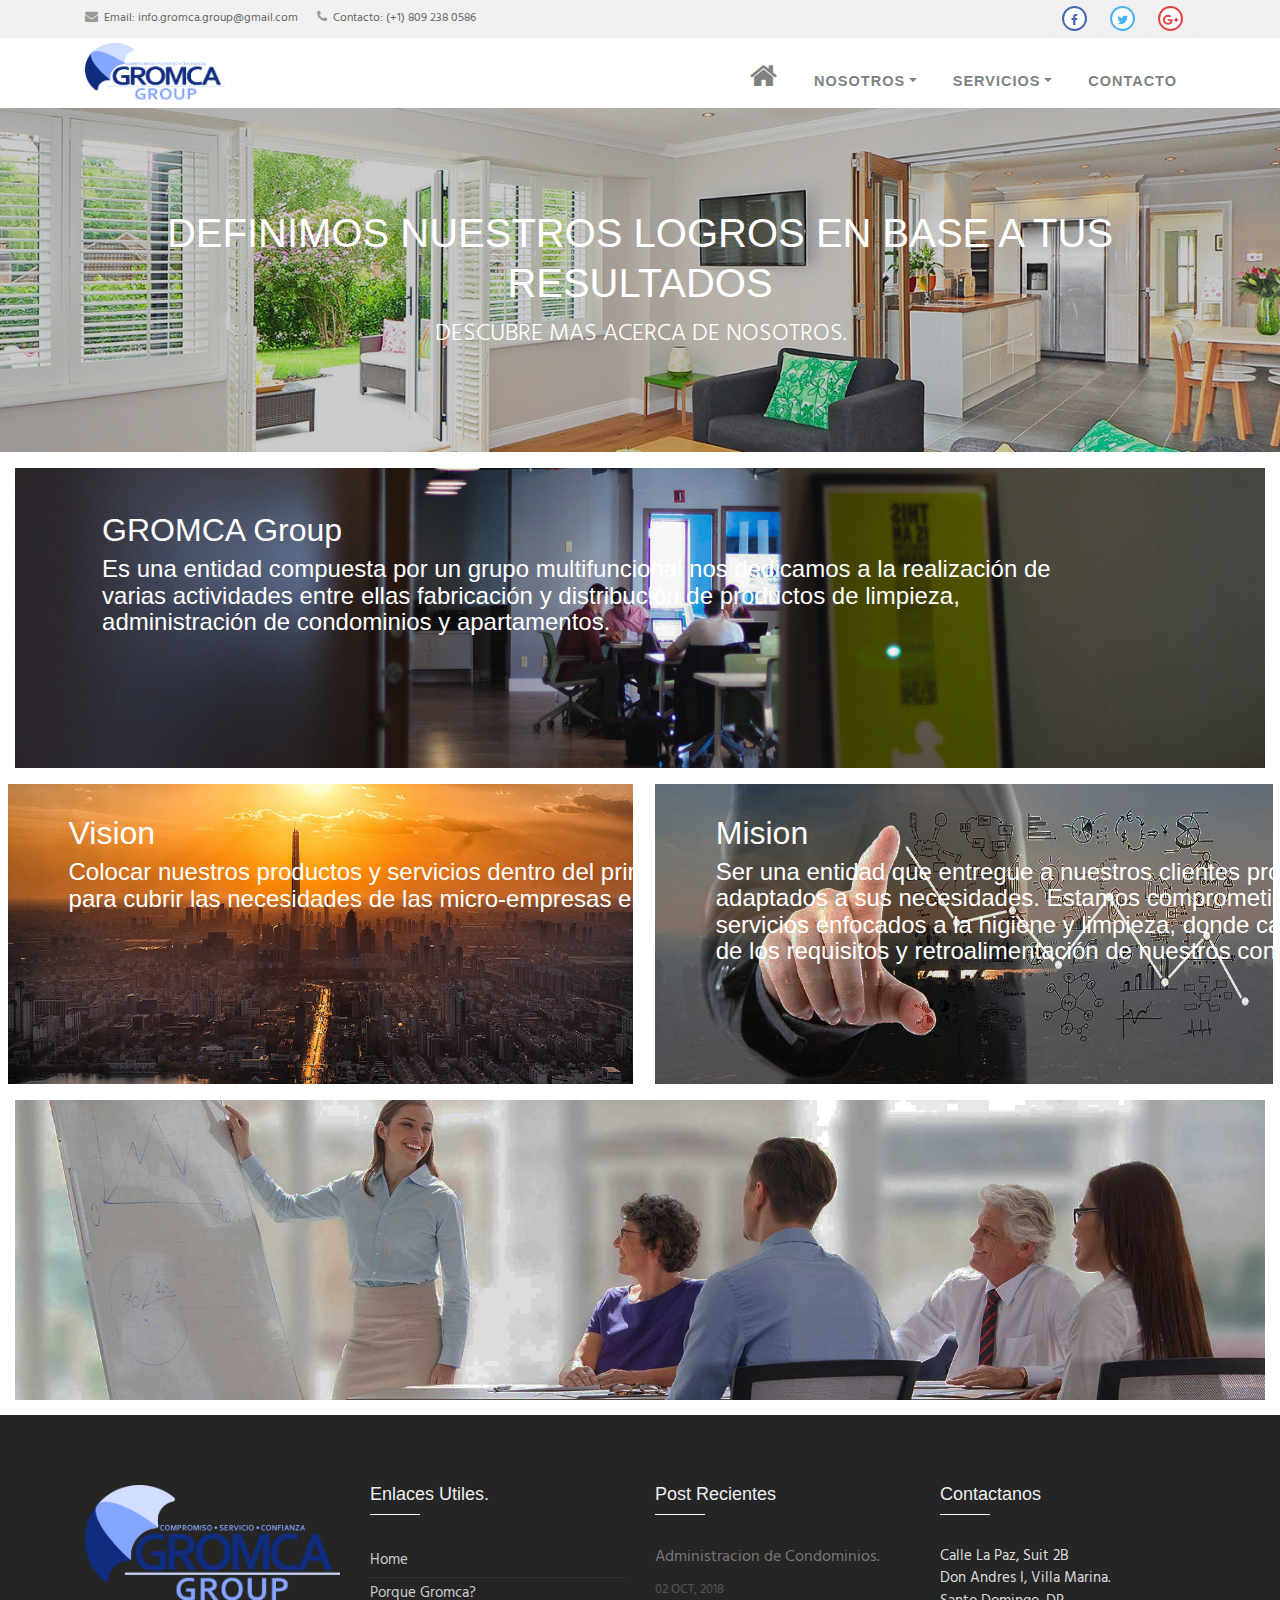
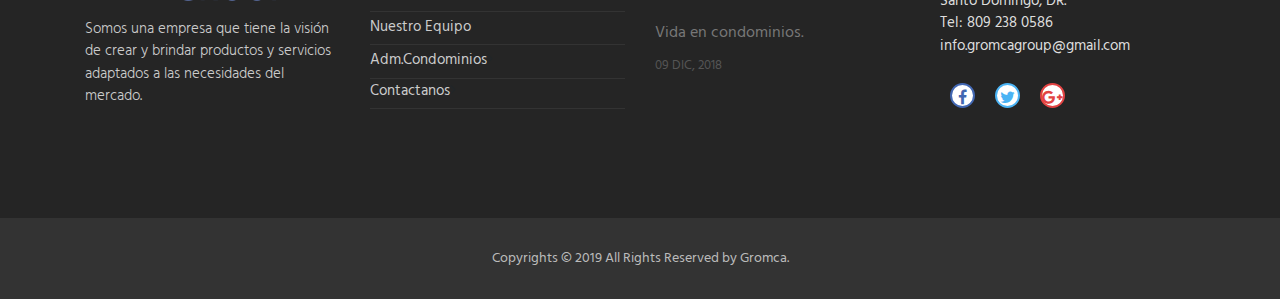
==== commit 174c8a6c: "Footer finished" ====
--- a/about.html
+++ b/about.html
@@ -202,13 +202,13 @@
 <!--====================================================
                       FOOTER
 ======================================================--> 
- <footer> 
+    <footer> 
         <div id="footer-s1" class="footer-s1">
           <div class="footer">
             <div class="container">
               <div class="row">
                 <!-- About Us -->
-                <div class="col-sm-4">
+                <div class="col-sm-3">
                   <div><img src="img/logo-w.png" alt="" class="img-fluid3"></div>
                   <ul class="list-unstyled comp-desc-f">
                      <li><p>Somos una empresa que tiene la visión de crear y brindar productos y servicios adaptados a las necesidades del mercado. </p></li> 
@@ -216,8 +216,46 @@
                 </div>
                 <!-- End About Us -->
 
+
+                
+                <!-- Recent News -->
+                <div class="col-md-3 col-sm-6 ">
+                  <div class="heading-footer"><h2>Enlaces Utiles.</h2></div>
+                  <ul class="list-unstyled link-list">
+                    <li><a href="index.html">Home</a><i class="fa fa-angle-right"></i></li> 
+                    <li><a href="about.html">Porque Gromca?</a><i class="fa fa-angle-right"></i></li> 
+                    <li><a href="team.html">Nuestro Equipo</a><i class="fa fa-angle-right"></i></li> 
+                    <li><a href="services.html">Adm.Condominios</a><i class="fa fa-angle-right"></i></li> 
+                    <li><a href="contact.html">Contactanos</a><i class="fa fa-angle-right"></i></li> 
+                  </ul>
+                </div>
+
+                <!-- End Recent list --> 
+
+
+
+                <!-- Recent Blog Entries -->
+                <div class="col-md-3 col-sm-6 ">
+                  <div class="heading-footer"><h2>Post Recientes</h2></div>
+                  <ul class="list-unstyled thumb-list">
+                    <li>
+                      <div class="overflow-h">
+                        <a href="https://www.diariolibre.com/actualidad/el-oficio-de-la-administracin-de-condominios-CJDL548291" target="_blank">Administracion de Condominios.</a>
+                        <small>02 OCT, 2018</small>
+                      </div>
+                    </li>
+                    <li>
+                      <div class="overflow-h">
+                        <a href="https://listindiario.com/economia/2010/04/16/138585/vida-en-condominios-puede-ser-mas-comoda" target="_blank">Vida en condominios.</a>
+                        <small>09 DIC, 2018</small>
+                      </div>
+                    </li>
+                  </ul>
+                </div>
+                <!-- End Recent Blog Entries -->
+
                 <!-- Latest Tweets -->
-                <div class="col-sm-5">
+                <div class="col-md-3 col-sm-6">
                   <div class="heading-footer"><h2>Contactanos</h2></div>
                   <address class="address-details-f">
                     Calle La Paz, Suit 2B<br>
@@ -243,7 +281,7 @@
                 <div class="row">
                     <div class="col-md-12">
                         <div id="footer-copyrights">
-                            <p>Copyrights &copy; 2018 All Rights Reserved by Gromca.</p>
+                            <p>Copyrights &copy; 2019 All Rights Reserved by Gromca.</p>
                         </div>
                     </div> 
                 </div>
@@ -254,8 +292,7 @@
         </a>
     </footer>
 
-
-    <!-- Bootstrap core JavaScript -->
+    <!--Global JavaScript -->
     <script src="js/jquery/jquery.min.js"></script>
     <script src="js/popper/popper.min.js"></script>
     <script src="js/bootstrap/bootstrap.min.js"></script>
@@ -264,7 +301,7 @@
 
     <!-- Plugin JavaScript -->
     <script src="js/jquery-easing/jquery.easing.min.js"></script> 
-    
     <script src="js/custom.js"></script> 
   </body>
+
 </html>
--- a/css/project.css
+++ b/css/project.css
@@ -78,7 +78,6 @@
         overflow: visible;
         margin-top: 20%;
         margin-left: 10%;
-        background: #f0f0f0;
         padding: 20px;
     }
 }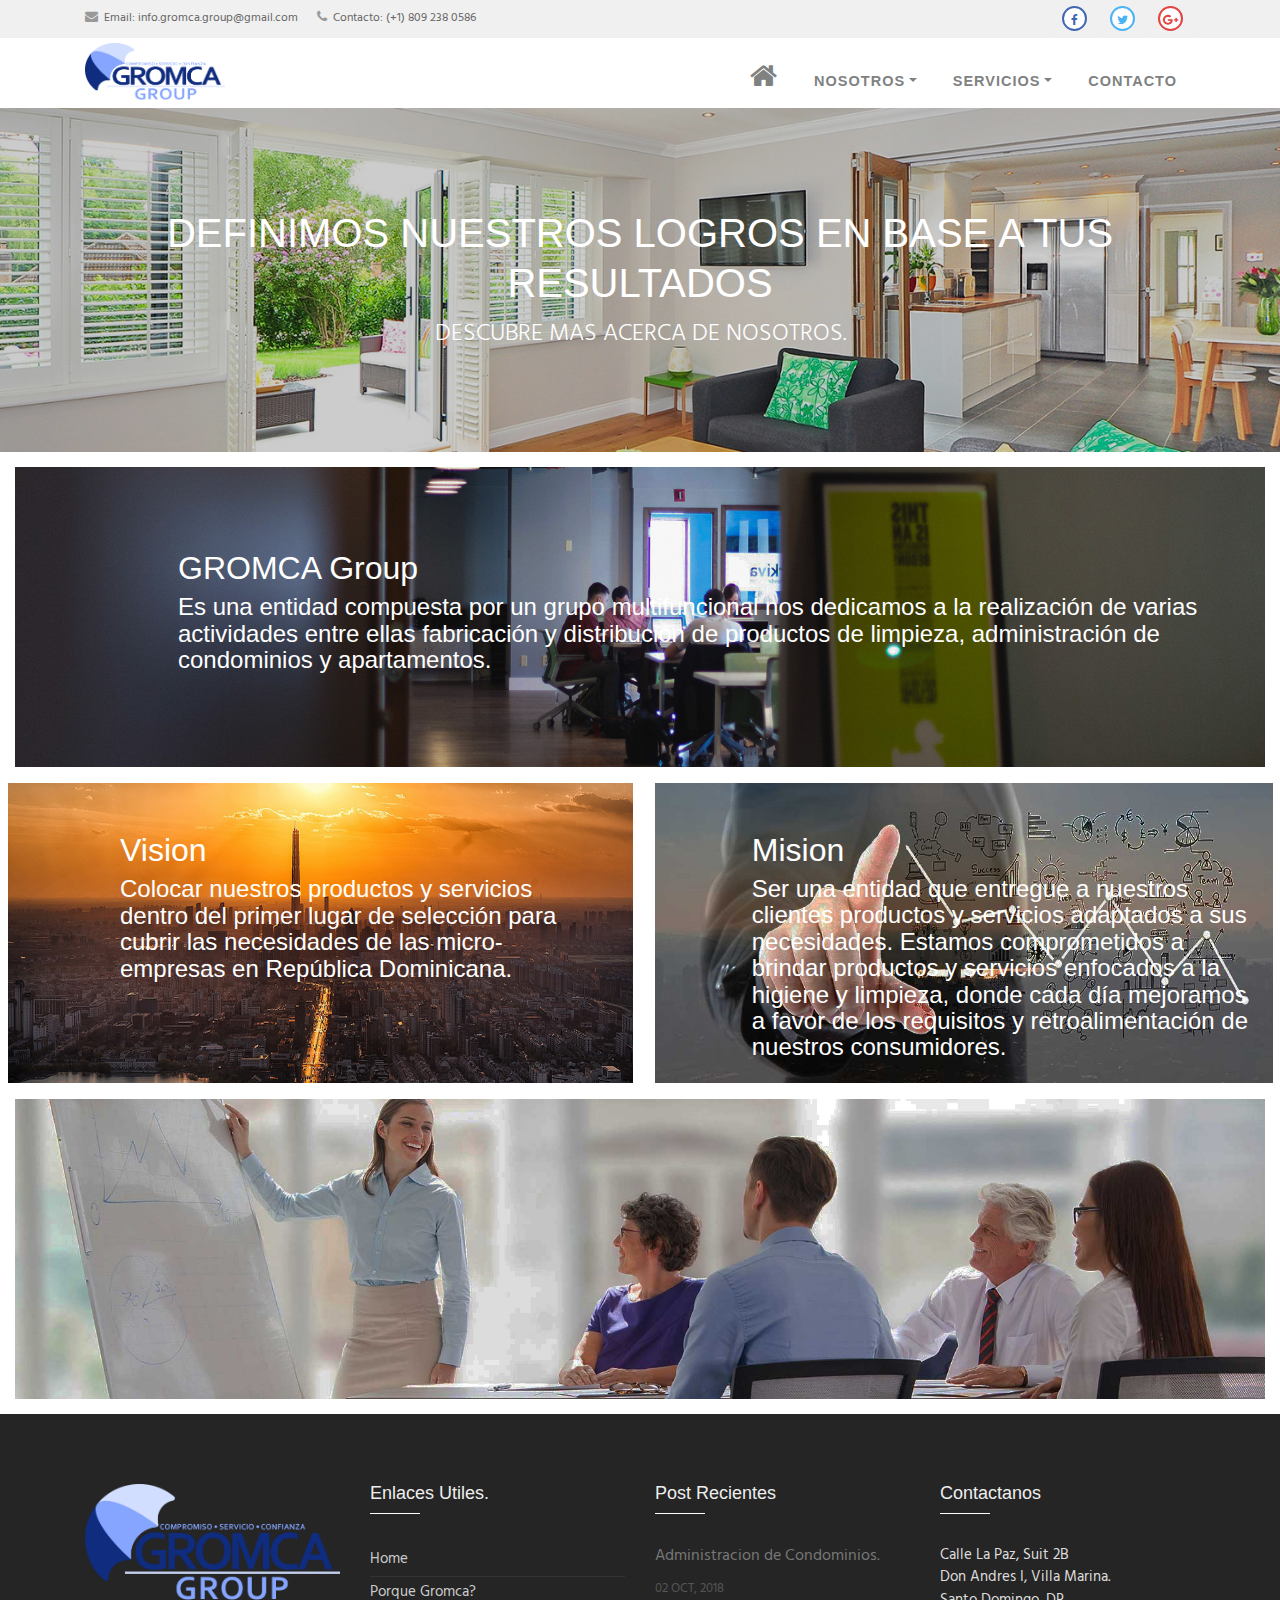
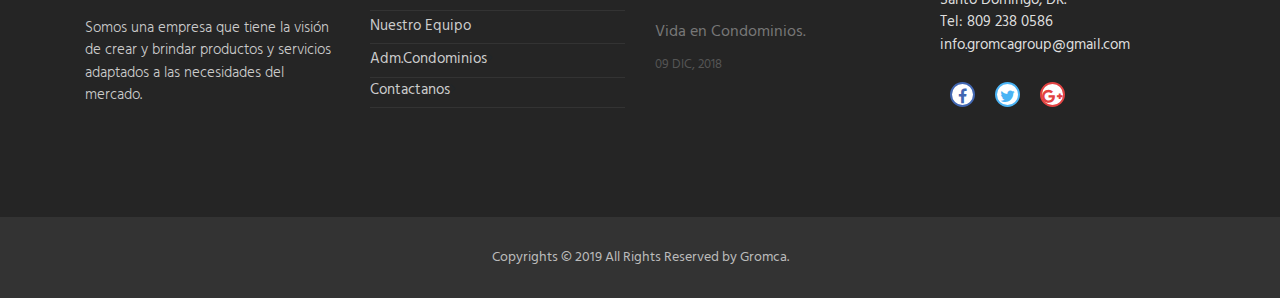
==== commit ead3d87e: "ultimate commit project resolved" ====
--- a/about.html
+++ b/about.html
@@ -147,33 +147,35 @@
       <div class="container-fluid">
         <div class="row"> 
 			<div class="col-md-12">
-              <div class="project-p2-cont">
-                <div class="col-md-5 col-sm-6">
-                  <div class="project-p2-desc">
+              <div class="project-p2-cont">                                 
+                      <div class="project-p2-desc wow fadeInUp" data-wow-delay="0.3s">
+                        <div class="container">
 				  <h2>GROMCA Group</h2>
-                    <h4 style="height: 104px;width: 1000px;">Es una entidad compuesta por un grupo multifuncional nos dedicamos a la realización de varias actividades entre ellas fabricación y distribución de productos de limpieza, administración de condominios y apartamentos.</h4>		
-                  </div>
-                </div>
+                    <h4>Es una entidad compuesta por un grupo multifuncional nos dedicamos a la realización de varias actividades entre ellas fabricación y distribución de productos de limpieza, administración de condominios y apartamentos.</h4>	
+                  </div>                  	
+                  </div>                             
                 <img src="img/project/pro-8.jpg" class="img-fluid" alt="...">
-              </div>
-            </div>
+            </div>
+      </div>
             <div class="col-md-6">
               <div class="project-p2-cont">
-                <div class="col-md-5 col-sm-6">
+                <div class="col-md-7 col-md-12">
                   <div class="project-p2-desc wow fadeInUp" data-wow-delay="0.3s">
+                    <div class="container">
 					<h2>Vision</h2>
-                    <h4 style="height: 104px;width: 850px;">Colocar nuestros productos y servicios dentro del primer lugar de selección para cubrir las necesidades de las micro-empresas en República Dominicana.</h4>
-                  </div>
+                    <h4>Colocar nuestros productos y servicios dentro del primer lugar de selección para cubrir las necesidades de las micro-empresas en República Dominicana.</h4>
+                  </div>
+                </div>
                 </div>
                 <img src="img/project/pro-4.jpg" class="img-fluid" alt="...">
               </div>
             </div>
             <div class="col-md-6">
               <div class="project-p2-cont">
-                <div class="col-md-5 col-sm-6">
+                <div class="col-md-7 col-md-12">
                   <div class="project-p2-desc wow fadeInUp" data-wow-delay="0.6s">
 					<h2>Mision</h2>
-                    <h4 style="height: 104px;width: 850px;">Ser una entidad que entregue a nuestros clientes productos y servicios adaptados a sus necesidades. Estamos comprometidos a brindar productos y servicios enfocados a la higiene y limpieza, donde cada día mejoramos a favor de los requisitos y retroalimentación de nuestros consumidores.</h4>
+                    <h4>Ser una entidad que entregue a nuestros clientes productos y servicios adaptados a sus necesidades. Estamos comprometidos a brindar productos y servicios enfocados a la higiene y limpieza, donde cada día mejoramos a favor de los requisitos y retroalimentación de nuestros consumidores.</h4>
                   </div>
                 </div>
                 <img src="img/project/pro-7.jpg" class="img-fluid" alt="...">
@@ -246,7 +248,7 @@
                     </li>
                     <li>
                       <div class="overflow-h">
-                        <a href="https://listindiario.com/economia/2010/04/16/138585/vida-en-condominios-puede-ser-mas-comoda" target="_blank">Vida en condominios.</a>
+                        <a href="https://listindiario.com/economia/2010/04/16/138585/vida-en-condominios-puede-ser-mas-comoda" target="_blank">Vida en Condominios.</a>
                         <small>09 DIC, 2018</small>
                       </div>
                     </li>
--- a/css/project.css
+++ b/css/project.css
@@ -71,12 +71,12 @@
 
 @media(max-width: 767px) {
     .project-p2 .project-p2-cont .project-p2-desc h4 {
-        font-size: 20px;
+        font-size: 17px;
     }
     .project-p2 .project-p2-cont .project-p2-desc {
         position: absolute;
         overflow: visible;
-        margin-top: 20%;
+        margin-top: 14%;
         margin-left: 10%;
         padding: 20px;
     }
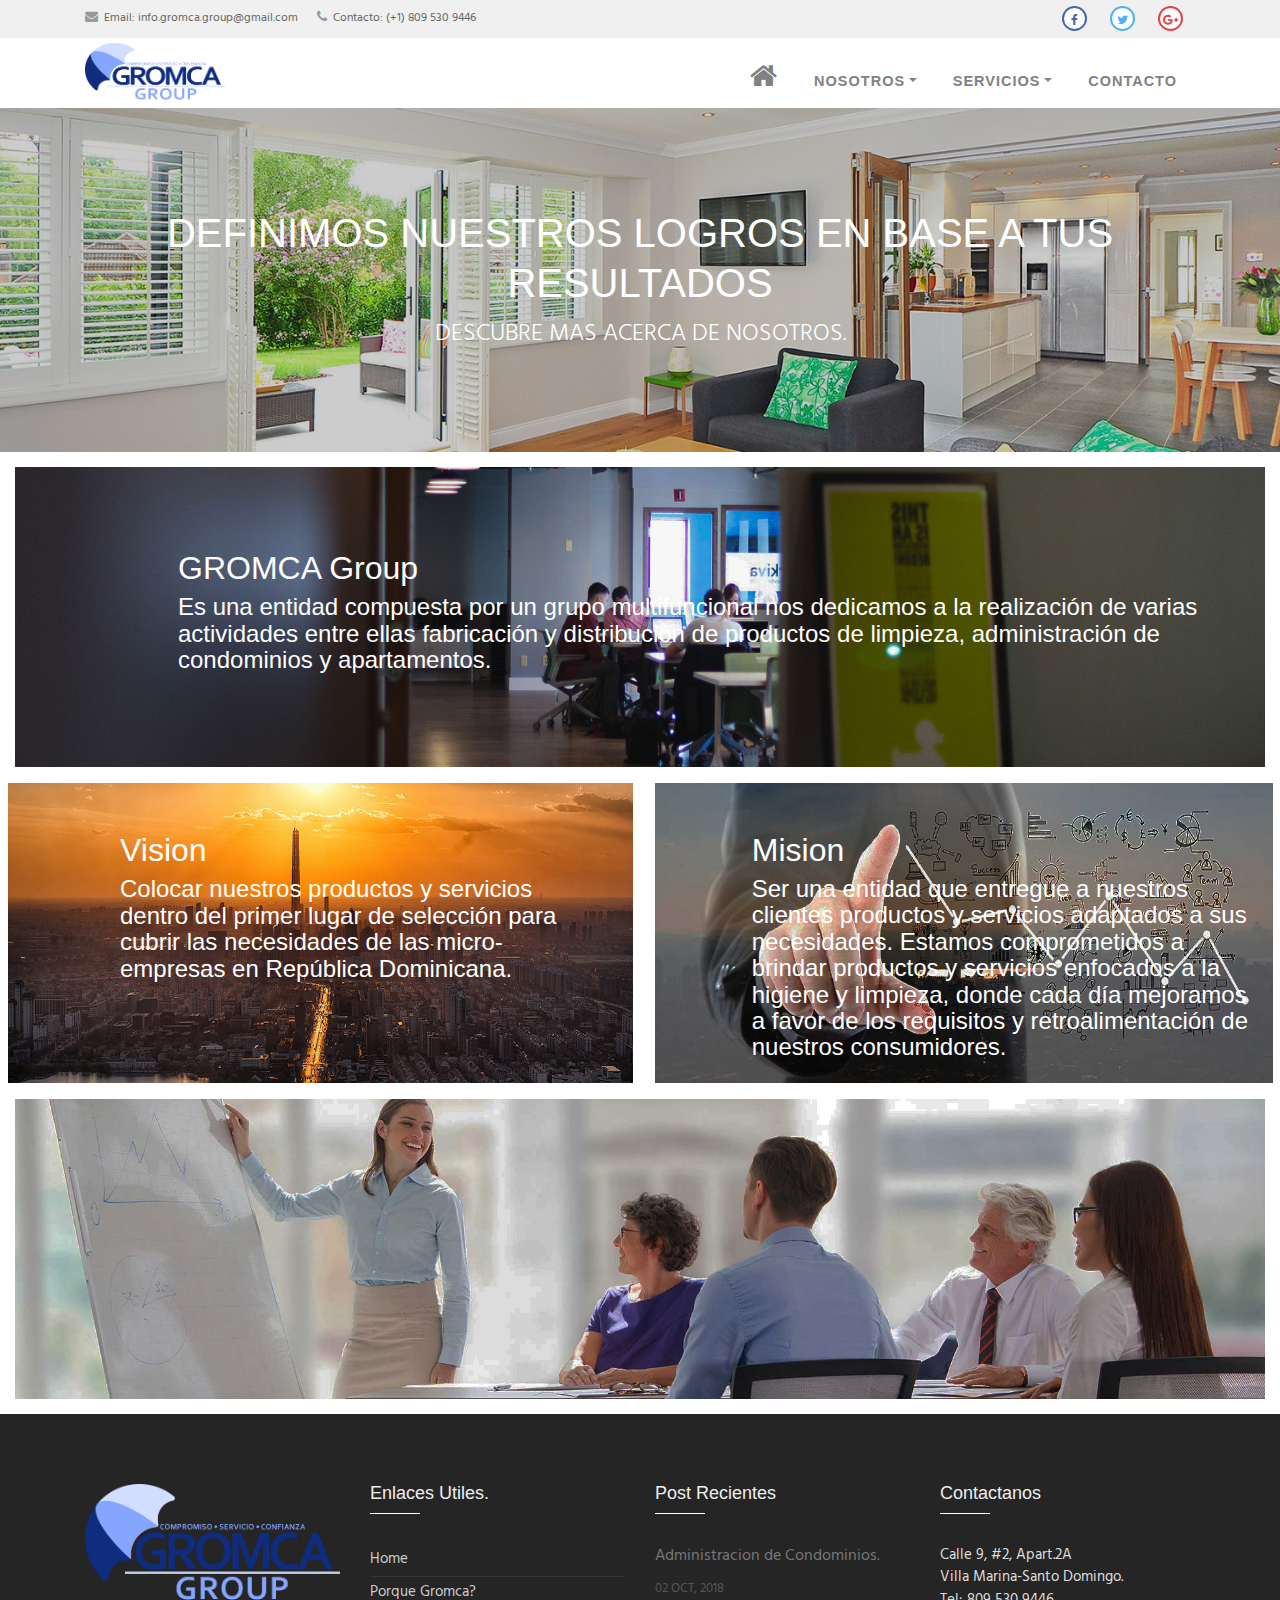
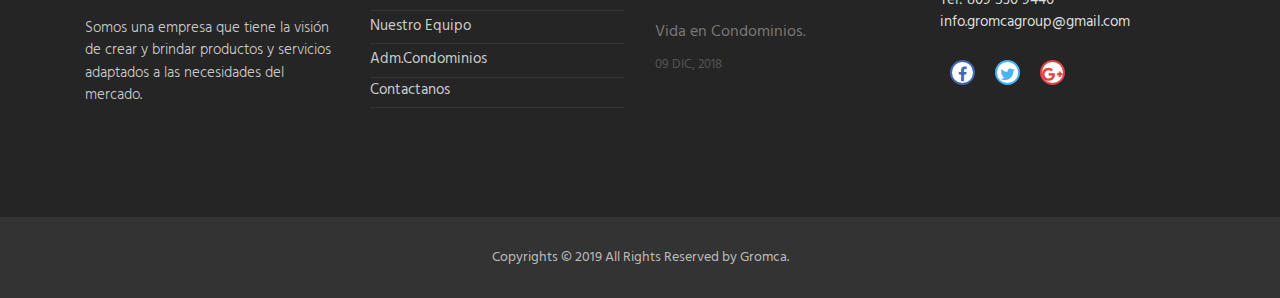
==== commit dc16bec9: "contact info added" ====
--- a/about.html
+++ b/about.html
@@ -50,7 +50,7 @@
                     <i class="fa fa-envelope"></i> Email: <a href="mailto:info.gromca.group@gmail.com">info.gromca.group@gmail.com</a>
                   </li>
                   <li>
-                    <i class="fa fa-phone"></i> Contacto: (+1) 809 238 0586
+                    <i class="fa fa-phone"></i> Contacto: (+1) 809 530 9446
                   </li>
                 </ul>
               </div> 
@@ -184,7 +184,7 @@
             <div class="col-md-12">
               <div class="project-p2-cont">
                 <div class="col-md-5 col-sm-6">
-                  <div class="project-p2-desc wow fadeInUp" data-wow-delay="0.3s" style="height: 104px;width: 850px;">
+                  <div class="project-p2-desc wow fadeInUp" data-wow-delay="0.3s">
 					<h2>Valores</h2>
           <h4>Confiabilidad.</h4>
 					<h4>Calidad de Servicio.</h4>
@@ -260,10 +260,9 @@
                 <div class="col-md-3 col-sm-6">
                   <div class="heading-footer"><h2>Contactanos</h2></div>
                   <address class="address-details-f">
-                    Calle La Paz, Suit 2B<br>
-					Don Andres I, Villa Marina.<br>
-                    Santo Domingo, DR. <br>
-                    Tel: 809 238 0586 <br>
+                    Calle 9, #2, Apart.2A<br>
+					          Villa Marina-Santo Domingo.<br>
+                    Tel: 809 530 9446 <br>
                     <a href="info.gromcagroup@gmail.com" class=""> info.gromcagroup@gmail.com</a>
                   </address>  
                   <ul class="list-inline social-icon-f top-data">
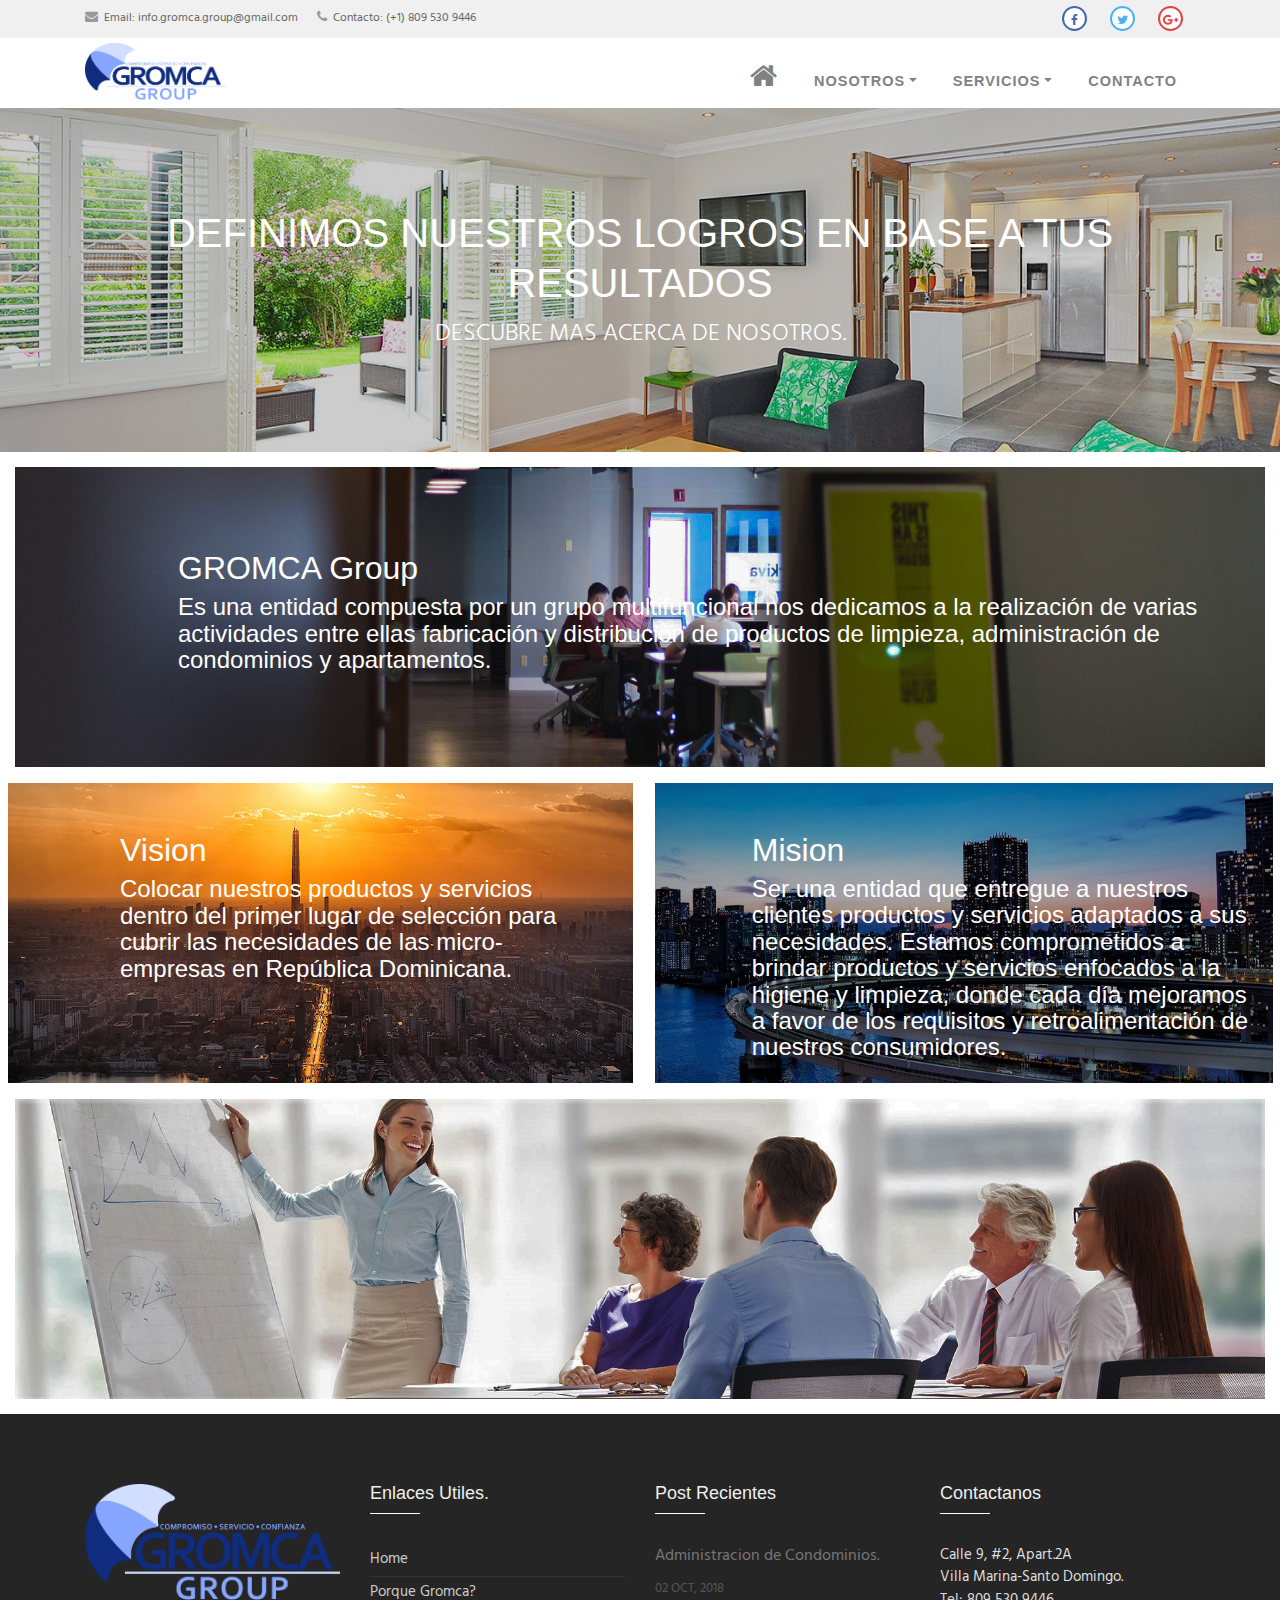
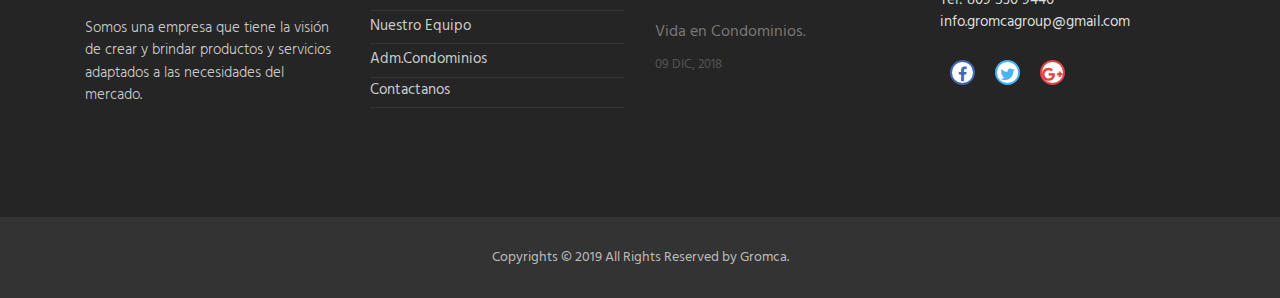
==== commit 47b47c12: "image commit" ====
--- a/about.html
+++ b/about.html
@@ -105,7 +105,7 @@
                                 <i class="fa fa-envelope"></i> Email: <a href="mailto:info.gromca.group@gmail.com">info.gromca.group@gmail.com</a>
                               </li>
                               <li>
-                                <i class="fa fa-phone"></i> Contacto: (+1) 809 238 0586
+                                <i class="fa fa-phone"></i> Contacto: (+1) 809 530 9446
                               </li>
                             </ul>
                           </div> 
@@ -178,7 +178,7 @@
                     <h4>Ser una entidad que entregue a nuestros clientes productos y servicios adaptados a sus necesidades. Estamos comprometidos a brindar productos y servicios enfocados a la higiene y limpieza, donde cada día mejoramos a favor de los requisitos y retroalimentación de nuestros consumidores.</h4>
                   </div>
                 </div>
-                <img src="img/project/pro-7.jpg" class="img-fluid" alt="...">
+                <img src="img/project/pro-5.jpg" class="img-fluid" alt="...">
               </div>
             </div>
             <div class="col-md-12">
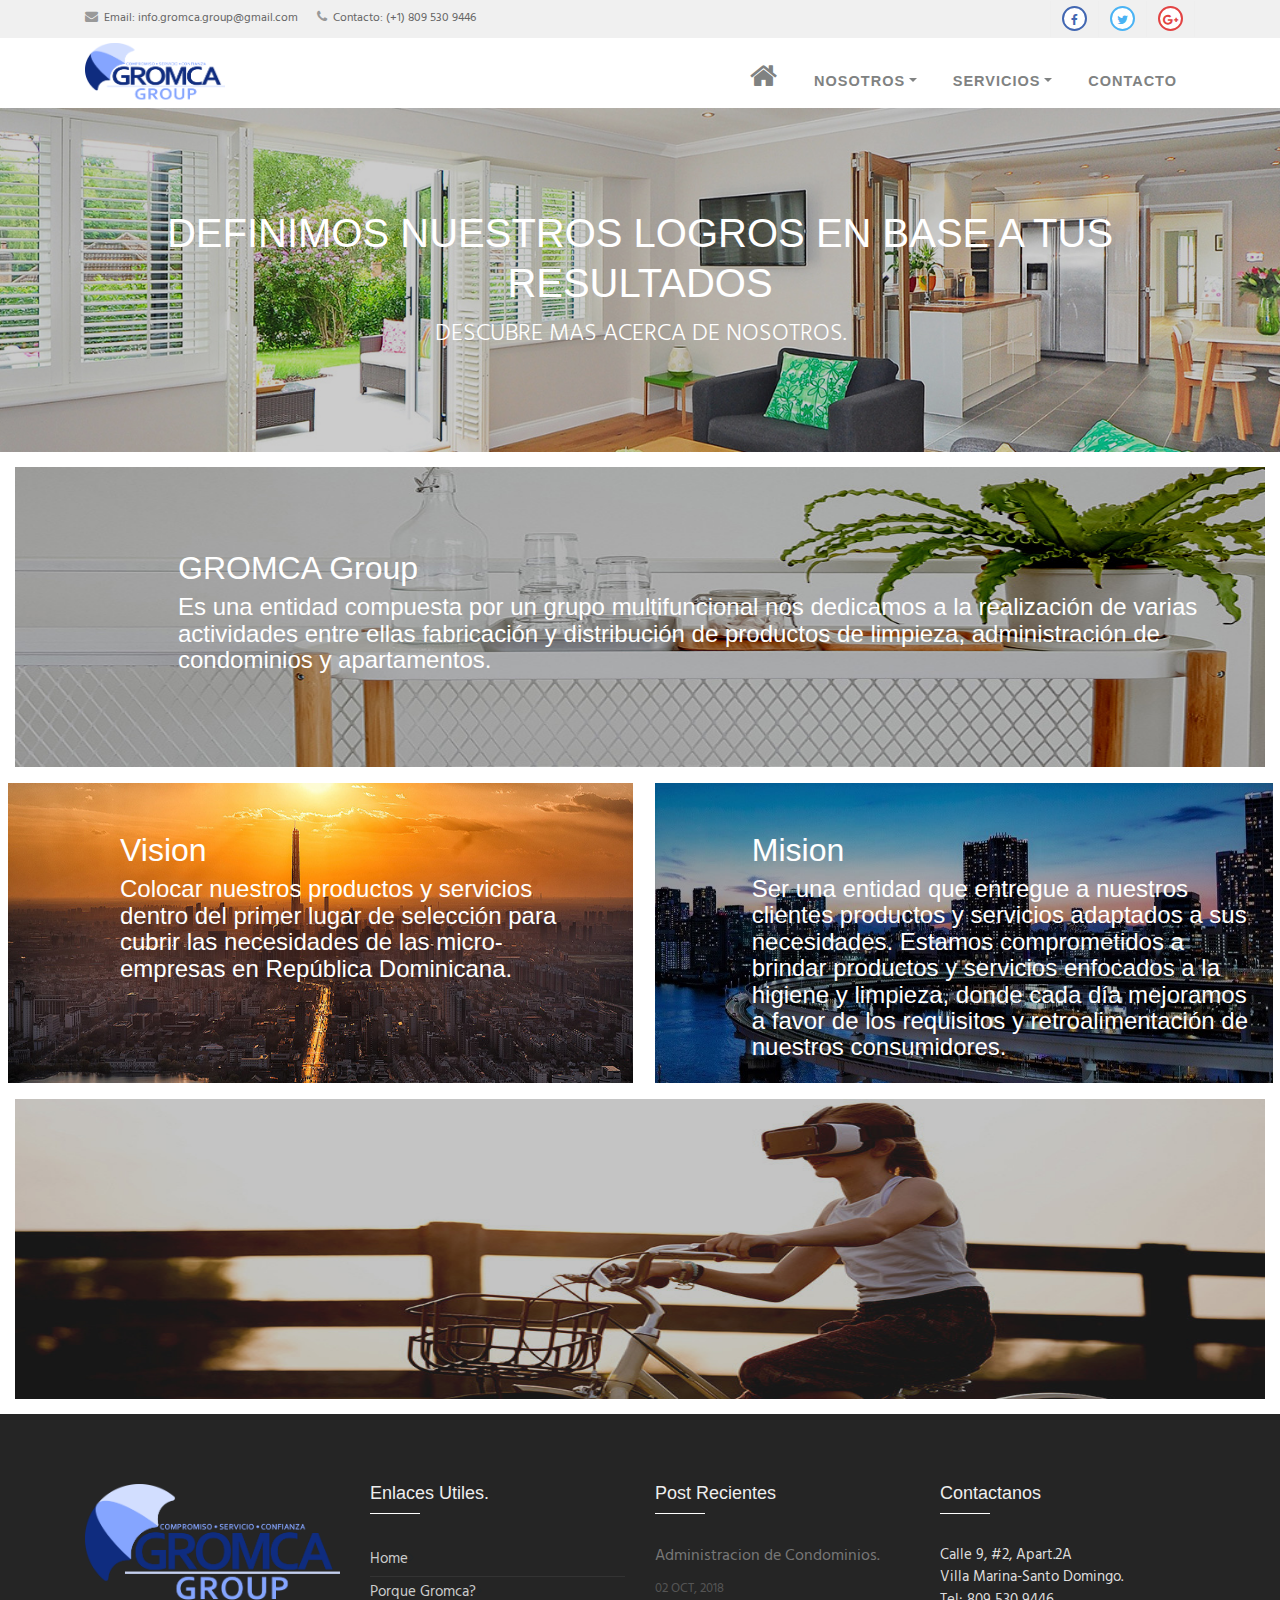
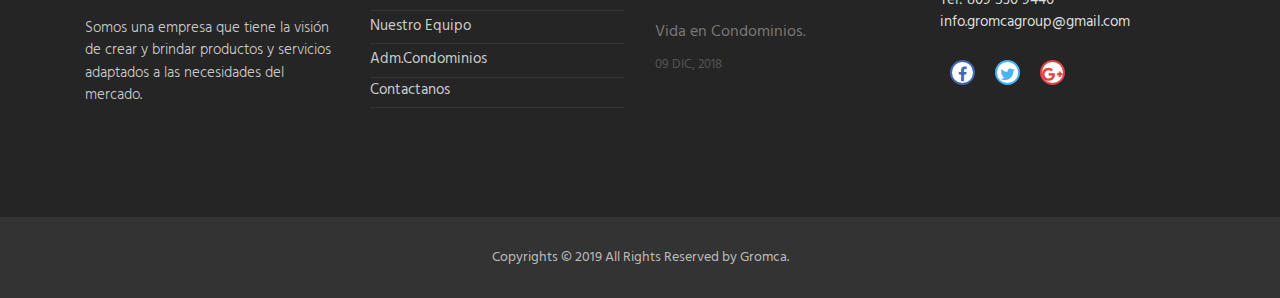
==== commit 8bb5f111: "about page" ====
--- a/about.html
+++ b/about.html
@@ -15,7 +15,7 @@
     <meta name="description" content="">
     <meta name="author" content="">
 
-    <title>Business Bootstrap Responsive Template</title>
+    <title>GROMCA</title>
     <link rel="shortcut icon" href="img/logo-s.png">
 
     <!-- Global Stylesheets -->
@@ -154,7 +154,7 @@
                     <h4>Es una entidad compuesta por un grupo multifuncional nos dedicamos a la realización de varias actividades entre ellas fabricación y distribución de productos de limpieza, administración de condominios y apartamentos.</h4>	
                   </div>                  	
                   </div>                             
-                <img src="img/project/pro-8.jpg" class="img-fluid" alt="...">
+                <img src="img/project/pro-1.jpg" class="img-fluid" alt="...">
             </div>
       </div>
             <div class="col-md-6">
@@ -182,7 +182,7 @@
               </div>
             </div>
             <div class="col-md-12">
-              <div class="project-p2-cont">
+              <div class="project-p2-cont"  >
                 <div class="col-md-5 col-sm-6">
                   <div class="project-p2-desc wow fadeInUp" data-wow-delay="0.3s">
 					<h2>Valores</h2>
@@ -193,7 +193,7 @@
 					<h4>Responsabilidad.</h4>
                   </div>
                 </div>
-                <img src="img/img/banner-2.jpg" class="img-fluid" alt="...">
+                <img src="img/img/pro-6.jpg" class="img-fluid" alt="...">
               </div>
             </div>         
           </div> 
@@ -288,7 +288,7 @@
                 </div>
             </div>
         </div>
-        <a href="#home" id="back-to-top" class="btn btn-sm btn-green btn-back-to-top smooth-scrolls hidden-sm hidden-xs" title="home" role="button">
+        <a href="#about" id="back-to-top" class="btn btn-sm btn-green btn-back-to-top smooth-scrolls hidden-sm hidden-xs" title="home" role="button">
             <i class="fa fa-angle-up"></i>
         </a>
     </footer>
